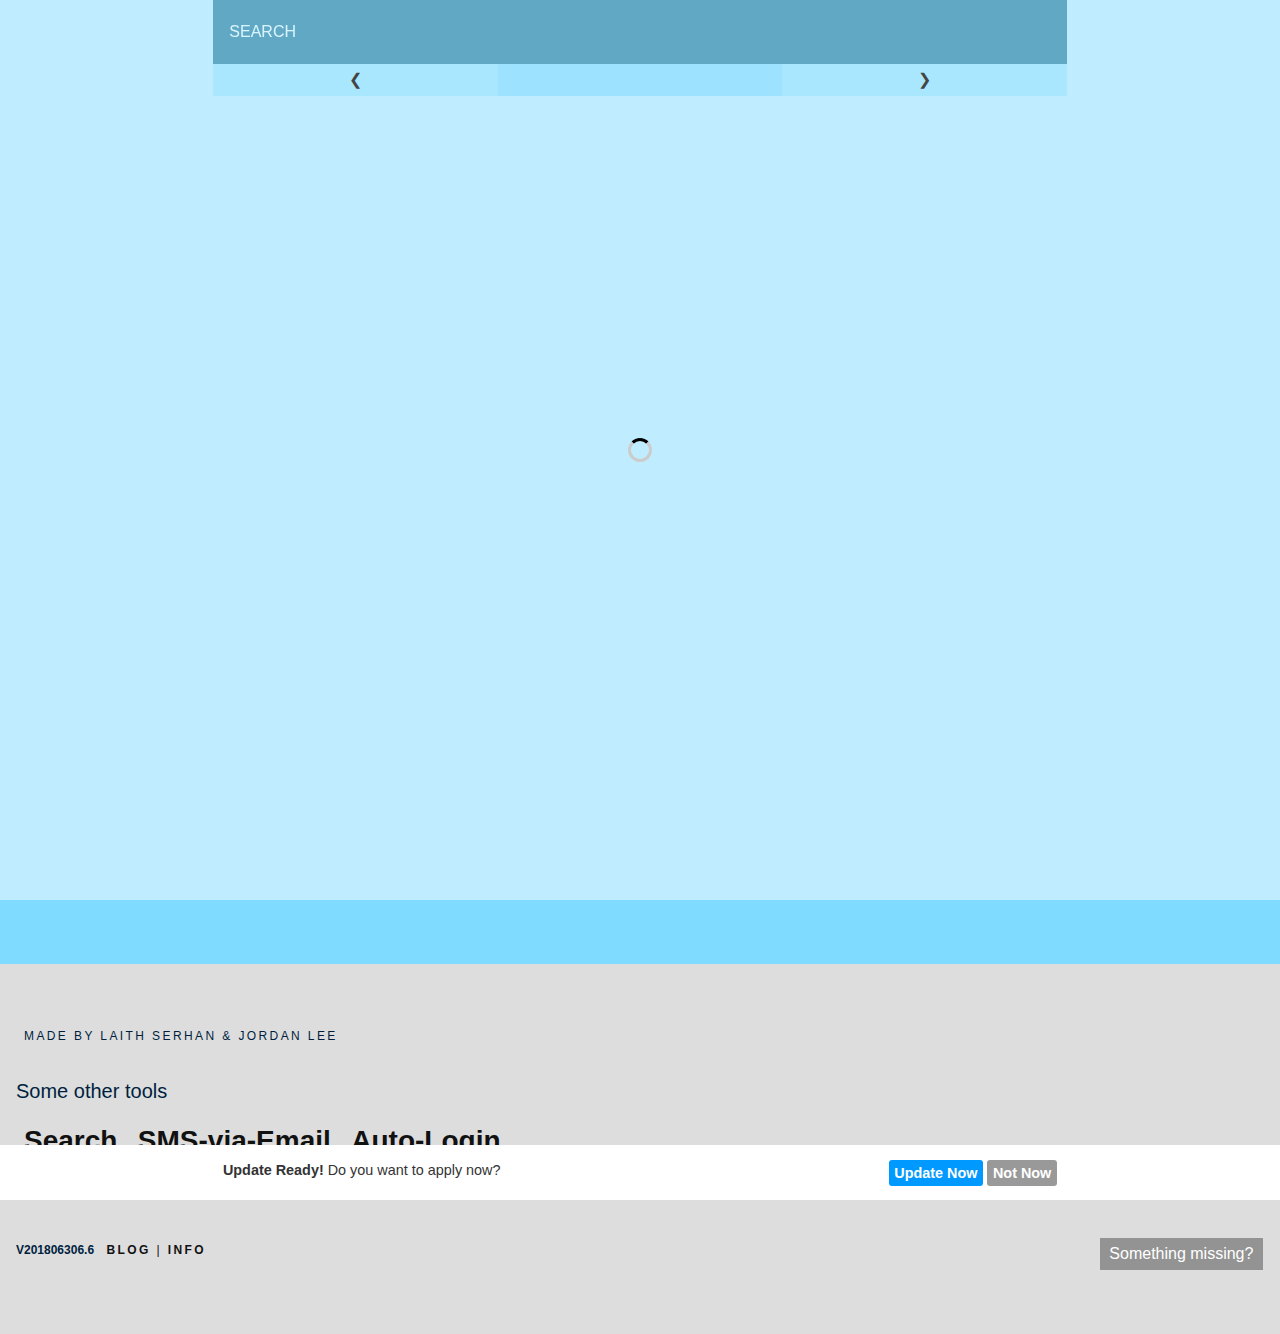
==== index.html @ 0d118709 "Update index.html" ====
<!doctype html>
<html lang="en-us" manifest="manifest.appcache">

<!-- KEEP THIS VERSION NUMBER UPDATED -->
<meta name="version" content="201806306.6" />

<head>
<title>[ Search ]</title>

<meta charset="utf-8" />
<meta http-equiv="x-ua-compatible" content="ie=edge" />

<meta name="apple-mobile-web-app-capable" content="yes" />
<meta name="mobile-web-app-capable" content="yes" />
<meta name="viewport" content="width=device-width, initial-scale=1, maximum-scale=1, user-scalable=no" />
<meta name="apple-mobile-web-app-status-bar-style" content="black" />
<meta name="mobile-web-app-status-bar-style" content="black" />
<meta name="apple-mobile-web-app-title" content="Search">
<meta name="application-name" content="Search">
<meta name="theme-color" content="#ffffff">

<link rel="manifest" href="./manifest.json" />
<meta name="msapplication-config" content="./browserconfig.xml">

<meta name="author" content="Laith Serhan, @laithserhan" />
<meta name="contributor" content="Jordan Lee" />
<meta name="description" content="[ Search ]" />

<link rel="apple-touch-icon" sizes="57x57" href="./img/apple-touch-icon-57x57.png">
<link rel="apple-touch-icon" sizes="60x60" href="./img/apple-touch-icon-60x60.png">
<link rel="apple-touch-icon" sizes="72x72" href="./img/apple-touch-icon-72x72.png">
<link rel="apple-touch-icon" sizes="76x76" href="./img/apple-touch-icon-76x76.png">
<link rel="apple-touch-icon" sizes="114x114" href="./img/apple-touch-icon-114x114.png">
<link rel="apple-touch-icon" sizes="120x120" href="./img/apple-touch-icon-120x120.png">
<link rel="apple-touch-icon" sizes="144x144" href="./img/apple-touch-icon-144x144.png">
<link rel="apple-touch-icon" sizes="152x152" href="./img/apple-touch-icon-152x152.png">
<link rel="apple-touch-icon" sizes="180x180" href="./img/apple-touch-icon-180x180.png">
<link rel="icon" type="image/png" sizes="32x32" href="./img/favicon-32x32.png">
<link rel="icon" type="image/png" sizes="16x16" href="./img/favicon-16x16.png">
<link rel="mask-icon" href="./img/safari-pinned-tab.svg" color="#5bbad5">
<link rel="shortcut icon" href="./img/favicon.ico">

<link rel="stylesheet" href="./css/style.css" />
<link rel="stylesheet" href="./css/colors.css" />

<!--<base target="_top" />-->

<script type="text/javascript">
(function(a, b, c) {
  if (c in b && b[c]) {
    var d, e = a.location,
      f = /^(a|html)$/i;
    a.addEventListener("click", function(a) {
      d = a.target;
      while (!f.test(d.nodeName)) d = d.parentNode;
      "href" in d && (d.href.indexOf("http") || ~d.href.indexOf(e.host)) && (a.preventDefault(), e.href = d.href)
    }, !1)
  }
})(document, window.navigator, "standalone")
</script>

</head>

<body class="colors-js">
<!--[if lte IE 9]>
  <p class="browserupgrade">You are using an <strong>outdated</strong> browser. Please <strong><a href="http://browsehappy.com/" target="_blank">upgrade your browser</a></strong> to improve your experience and security.</p>
<![endif]-->
<noscript>
  <div id="nojs">
    <div>Failed to load web app, JavaScript disabled or unsupported.</div>
  </div>
</noscript>

<template name="result-card">
<li class="shade">
  <div class="result-card">
    <a class="anchor"></a>
    <div class="rows"></div>
    <div class="extra-items">
      <a class="extra-item search-description shade" title="Search Description on the Wold Wide Web..." target="_blank"></a>
      <a class="extra-item map-address shade" title="Open Address in Maps..." target="_blank"></a>
      <a class="extra-item share-card shade" title="Share this Contact Card by Email..."></a>
      <a class="extra-item raise-ticket shade" title="Report a Problem or Request to Update Entries For This Contact Card..."></a>
    </div>
  </div>
</li>
</template>

<template name='error'>
  <li id="error" class="error-message">
    <p class="sadface">:(</p>
    <p>If you think we're missing something, you can submit a <a href="#0" class="shade extra-item missing-ticket" onclick="util.raiseMissingTicket()">Missing Entry Report...</a></p>
  </li>
</template>

<div id="body" class="page">
  <div id="header" class="navigation">
    <div class="search-container">
      <input id="search" type="search" class="search shade" placeholder="Search" autocomplete="off" value="" autofocus/>
      <a id="btn-clear" class="search-clear hide"></a>
    </div>
    <div class="page-navigation">
        <div class="page-navigation-section">
            <button id="btn-prev" class="page-navigation" onclick="" disabled="true">&#10094;</button>
        </div>
        <div class="page-navigation-section">
            <select id="combo-pages" class="page-navigation shade" onchange="" disabled="true">
            </select>
        </div>
        <div class="page-navigation-section">
            <button id="btn-next" class="page-navigation" onclick="" disabled="true">&#10095;</button>
        </div>
    </div>
  </div>

  <div id="notification" class="notification hide">
    <div class="notification-body">
      <strong>Update Ready!</strong> Do you want to apply now?
      <div class="notification-actions">
        <button class="notification-action-accept" onclick="window.location.reload()">Update Now</button> <button class="notification-action-decline" onclick="ui.notification.hide()">Not Now</button>
      </div>
    </div>
  </div>

  <div id="content" class="content">
    <div id='loading' class='loading-overlay' style='height: 100%; opacity: 1; pointer-events: auto;'><div class='spinner'></div></div>
    <div id="output" class="output"></div>
  </div>
  <!-- end of .content -->
</div>
<!-- end of .page -->

<footer class="footer bg-silver">
  <div class="footer black">
    <h3 class="footer navy">Made by <a href="https://laithserhan.github.io/" class="lnk navy" target="_blank">Laith Serhan</a> & <a href="https://github.com/TheRealZuriki" class="lnk navy" target="_blank">Jordan Lee</a></h3>
    <h2 class="footer navy">Some other tools</h2>
    <ul class="tools-list" >
      <li class="tools-list"><a class="tools-list black" href="https://laithserhan.github.io/search" target="_blank">Search</a></li>
      <li class="tools-list"><a class="tools-list black" href="https://laithserhan.github.io/sms-via-email" target="_blank">SMS-via-Email</a></li>
      <li class="tools-list"><a class="tools-list black" href="https://laithserhan.github.io/auto-login" target="_blank">Auto-Login</a></li>
    </ul>
    <br />
    <br />
    <span class="version navy"></span>
    <span class="sign-off" style="font-size: 12px;">
      <a class="sign-off black" href="https://laithserhan.github.io/blog" target="_blank">Blog</a> | 
      <a href="https://github.com/laithserhan/search/blob/master/README.md" class="sign-off black" title="README" target="_blank">Info</a>
    </span>
    <a href="#0" class="shade extra-item missing-ticket" style="float:right" onclick="util.raiseMissingTicket()">Something missing?</a>
  </div>
</footer>

<script type="text/javascript" src="./js/plugins.js"></script>

<script type="text/javascript" src="./upup.min.js"></script>
<script type="text/javascript" src="./upup.sw.min.js"></script>

<script type="text/javascript" src="./js/colors.js"></script>

<script type="text/javascript" src="./js/signals.js"></script>
<script type="text/javascript" src="./js/classList.min.js"></script>
<script type="text/javascript" src="./js/template.js"></script>

<script type="text/javascript" src="./js/exceptions.js"></script>

<script type="text/javascript" src="./js/main.js"></script>

<script type="text/javascript">
try {
  UpUp.start({
    'cache-version': appVersion,
    'content-url': './index.html',
    'assets': [
      // Content
      './index.html',
      './db/schema.json',
      './db/db.xml',
      // StyleSheets
      './css/colors.css',
      './css/style.css',
      // JavaScript
      './js/classList.min.js',
      './js/colors.js',
      './js/exceptions.js',
      './js/main.js',
      './js/plugins.js',
      './js/signals.js',
      './js/template.js',
      './sw.js',
      './upup.min.js',
      './upup.sw.min.js',
      // Images
      './img/favicon.ico'
    ]
  });
} catch (err) {
  // do nothing
}
</script>
</body>

</html>
---- css/style.css ----
/* Global */

* {
    margin: 0;
    padding: 0;
    list-style: none;
    font-size: 1em;
    line-height: 1.4;
    border-radius: 0;
}

html, body, div, article, section, main, footer, header, form, fieldset,
pre, code, p, ul, ol, li, dl, dt, dd, textarea, input, input[type="email"],
input[type="number"], input[type="password"], input[type="tel"],
input[type="text"], input[type="url"], .border-box {
    box-sizing: border-box;
}

html, body {
	width: 100%;
	height: 100%;
}

html {
	display: flex;
}

body {
    font-family: avenir, 'avenir next', helvetica, arial, sans-serif
    margin: auto;
    overflow-y: scroll;
    animation: load-fade-in 0.5s linear 0s 1 normal;
}

template { display: none !important; } /*Really important*/
template * { display: none !important; } /* IE smh */

button { outline: none; border: none; }

audio, canvas, iframe, img, svg, video {
    vertical-align: middle;
}

fieldset {
    border: 0;
    margin: 0;
    padding: 0;
}

textarea {
    resize: vertical;
}

table {
    border-spacing: 0;
    border-collapse: collapse;
}

::-ms-clear {  display: none; width : 0; height: 0; }
::-ms-reveal {  display: none; width : 0; height: 0; }
::-webkit-search-decoration,
::-webkit-search-cancel-button,
::-webkit-search-results-button,
::-webkit-search-results-decoration { display: none; }

::selection, ::-moz-selection {
    background: rgba(0, 0, 0, 0.5);
    text-shadow: none;
}

/* General */

.darken .shade { background: rgba(0, 0, 0, 0.333); color: #fff; }
.darken .shade::-webkit-input-placeholder { color: #fff; }
.darken .shade::-moz-placeholder { color: #fff; }
.hide { display: none; }

button:hover,
input:hover {
  opacity: .5;
  -webkit-transition: opacity .15s ease-out;
  transition: opacity .15s ease-out
}

button:active,
input:active {
  opacity: .7;
  -webkit-transition: opacity .15s ease-out;
  transition: opacity .15s ease-out
}

button:focus,
input:focus {
  opacity: .7;
  -webkit-transition: opacity .16s ease-out;
  transition: opacity .16s ease-out
}


/* Navigation */

div.navigation {
	position: fixed;
	top: 0;
	z-index: 1000;
	display: block;
	margin: auto;
	width: inherit;
	background-color: inherit;
	overflow: hidden;
	transition: top 0.15s ease-out;
}

div.search-container {
	display: block;
	width: 100%;
	height: 64px;
	overflow: hidden;
}

div.navigation.collapse {
	top: -64px; /*height of search bar*/
	transition: top 0.15s ease-out;
}

input.search {
    margin: auto;
    width: 100%;
    height: 64px;
    padding: 1em;
    text-transform: uppercase;
    border: none;
    outline: 0;

/* Remove default input styling from WebKit/Moz */
    appearance:         none;  /* Fallback */
    -moz-appearance:    none;  /* Firefox */
    -webkit-appearance: none;  /* Safari */
    border-radius:          0; /* Fallback */
    -moz-border-radius:     0; /* Firefox */
    -webkit-border-radius:  0; /* Safari */
}

.search-clear {
    position: absolute;
    right: 0;
    top: 0;
    font-size: 2em;
    padding: 1em 0.5em;
    cursor: pointer;
    user-select: none;
    -webkit-user-select: none;
    background: transparent url("../img/cross.svg");
    background-size: 32px;
    background-position: center;
    background-repeat: no-repeat;
    width: 32px;
}

div.page-navigation {
	display: block;
	width: 100%;
}

div.page-navigation-section {
    display: inline-block;
	float: left;
	width: 33.3333%;
}

button.page-navigation {
    width: 100%;
    height: 32px;
    text-align: center;
}

select.page-navigation {
	width: 100%;
    height: 32px;

    text-align: center;
    text-align: -webkit-center;

    text-align-last: center;
    text-align-last: -webkit-center;

    margin-left: auto;
    margin-right: auto;

    -webkit-appearance: none;
    -moz-appearance: none;
    -ms-appearance: none;
    appearance: none;
    border: none;
    border-radius: 0;
}

select.page-navigation::-ms-expand { display: none; }

.darken button.page-navigation,
.darken select.page-navigation { background: rgba(0, 0, 0, 0.666); color: #fff; }

.lighten button.page-navigation:disabled,
.lighten select.page-navigation:disabled { background: rgba(0, 0, 0, 0.666); color: #444; }

.darken button.page-navigation:disabled,
.darken select.page-navigation:disabled { background: rgba(255, 255, 255, 0.333); color: #444; }

/* Body */

.page {
	margin: auto;
    width: 100%;
	min-height: 100%;
	background-color: inherit;
}

.output {
    padding: 2em 0 2em 0;
}

.content {
    position: relative;
    top: 96px;
    z-index: 2;
    width: 90%;
    margin: auto;
}

/* Notification */

.notification {
  position: fixed;
  bottom: 0px;
  left: 0px;
  z-index: 10000;
  width: 100%;
  padding: 1em;
  background: #fff;
  color: #333;
  font-size: .9em;
  transition: bottom 1s ease-out;
}

.notification.hide {
  display: block;
  bottom: -300px;
}

.notification-body {
  margin: 0 auto;
}

div.notification-actions {
  float: right;
}

button.notification-action-accept {
  background: #09f;
  color: #fff;
  font-weight: 600;
  padding: .2em .4em;
  border-radius: 3px;
  box-shadow: 0px 2px 4px -1px;
}

button.notification-action-decline {
  background: #999;
  color: #fff;
  font-weight: 600;
  padding: .2em .4em;
  border-radius: 3px;
  box-shadow: 0px 2px 4px -1px;
}

/* Footer */

footer.footer {
	display: block;
	width: 100%;
	float: left;
	margin: 64px 0 0 0;
	padding: 64px 0;
}

div.footer {
	margin: 0 auto;
	padding: 0 16px;
}

h2.footer {
	font-size: 1.25rem;
	font-weight: 100;
	margin-top: 32px;
	margin-bottom: 0;
}

h3.footer {
	font-size: .75rem;
	font-weight: 100;
	text-transform: uppercase;
	letter-spacing: .2em;
	margin-bottom: 0;
	padding-left: .5rem;
}

ul.tools-list {
	font-size: 1rem;
	margin: 0;
	padding: 0 0 32px 0;
	list-style: none;
	border-bottom: solid 1px darkgray;
}

li.tools-list {
	margin-top: 1rem;
	padding-left: 0;
	display: inline-block;
}

a.tools-list {
	font-size: 1.75rem;
	font-weight: 700;
	padding: .5rem;
}

.version {
	font-size: .75rem;
	text-transform: uppercase;
	font-weight: 700;
}

.sign-off {
	font-size: .75rem;
	text-transform: uppercase;
	letter-spacing: .2em;
	font-weight: 100;
}

span.sign-off {
	margin-top: 2rem;
	padding-left: .5rem;
}

a.sign-off {
	font-weight: 700;
}

/* Loading Screen */
.loading-overlay {
    display: flex;
    position: fixed;
    top: 0%;
    left: 0%;
    width: 100%;
    height: 100%;
    background: rgba(255, 255, 255, 0.5);
    opacity: 0;
    transition: opacity 0.333s;
    pointer-events: none;
    z-index: 999;
}
.spinner {
    margin: auto;
    width: 24px;
    height: 24px;
    border: 3px solid #ccc;
    border-top: 3px solid #000;
    border-radius: 12px;
    animation: spin 0.666s infinite linear;
    z-index: 999;
}
@keyframes spin {
    from {
        transform: rotate(0deg);
    }
    to {
        transform: rotate(360deg);
    }
}

/* Errors */
.error-message {
    text-align: center;
}
.sadface {
	transform: rotate(90deg);
	font-size: 9vh;
	font-family: Arial, sans-serif;
	pointer-events: none;
}

/* Result Cards */
.result-card {
	margin: 0 0 2em 0;
  padding: 1em;
}
.result-card > .rows > div {
	overflow: hidden;
	margin: 0.333em 0;
}
.result-card > .rows > div > span {
	display: inline-block;
	width: 66.666%;
	float: right;
}

/* Result Card Interactions */
.anchor {
	position: relative; top: -200px;
}
.extra-items {
  display: inline-block;
	padding: 1.333em 0 0 0;
}
.extra-item {
    display: inline;
    float: left;
    user-select: none;
    cursor: pointer;
    padding: 0.3em .6em 0.3em .6em;
    white-space: nowrap;
}
.search-description::before {
    content:'Search';
}
.map-address::before {
    content:'Map'
}
.share-card::before {
    content: 'Share';
}
.raise-ticket::before {
    content: 'Update';
}

/* Misc */
.missing-ticket {
	float: none;
}

/* Media Queries */
@media screen and (min-width:48em) {
	/* Non-mobile view */
    .page {
        width: 66.666%;
    }
    #table-header {
        width: 66.666%;
        position: fixed;
    }
    .search {
        padding: 1.3em 2.3em;
    }
    .content {
        width: 100%;
    }
    .notification-body {
      width: 66.666%;
    }
    .result-card {
        padding: 1em 2em;
    }
    .extra-item {
        margin: 0 1px 0 0;
    }
    .search-description::before {
        content:'Search Online';
    }
    .map-address::before {
        content:'View Map'
    }
    .share-card::before {
        content: 'Share Card';
    }
    .raise-ticket::before {
        content: 'Update Details';
    }
}
---- css/colors.css ----
/* SUPER MINI COLORS */

.bg-aqua {
    background-color: #7FDBFF
}

.bg-blue {
    background-color: #0074D9
}

.bg-green {
    background-color: #2ECC40
}

.bg-lime {
    background-color: #01FF70
}

.bg-olive {
    background-color: #3D9970
}

.bg-orange {
    background-color: #FF851B
}

.bg-purple {
    background-color: #B10DC9
}

.bg-red {
    background-color: #FF4136
}

.bg-silver {
    background-color: #ddd
}

.bg-teal {
    background-color: #39CCCC
}

.bg-yellow {
    background-color: #FFDC00
}

.blue {
    color: #0074D9
}

.navy {
    color: #001F3F
}

.lime {
    color: #01FF70
}

.maroon {
    color: #85144B
}

.purple {
    color: #B10DC9
}

.yellow {
    color: #FFDC00
}

.fuchsia {
    color: #F012BE
}

.silver {
    color: #ddd
}

.white {
    color: #fff
}

.black {
    color: #111
}

body {
    font-family: avenir, 'avenir next', helvetica, arial, sans-serif
}

/*
article, code, div, fieldset, footer, form, header, input[type=url], input[type=password], input[type=text], input[type=tel], input[type=email], main, p, pre, section {
    -webkit-box-sizing: border-box;
    -moz-box-sizing: border-box;
    box-sizing: border-box
}

*, :after, :before {
    -moz-box-sizing: border-box;
    -webkit-box-sizing: border-box;
    box-sizing: border-box
}*/

a:link {
    opacity: 1;
    -webkit-transition: opacity .15s ease-out;
    transition: opacity .15s ease-out;
    text-decoration: none
}

a:hover {
    opacity: .5;
    -webkit-transition: opacity .15s ease-out;
    transition: opacity .15s ease-out
}

a:active {
    opacity: .7;
    -webkit-transition: opacity .15s ease-out;
    transition: opacity .15s ease-out
}
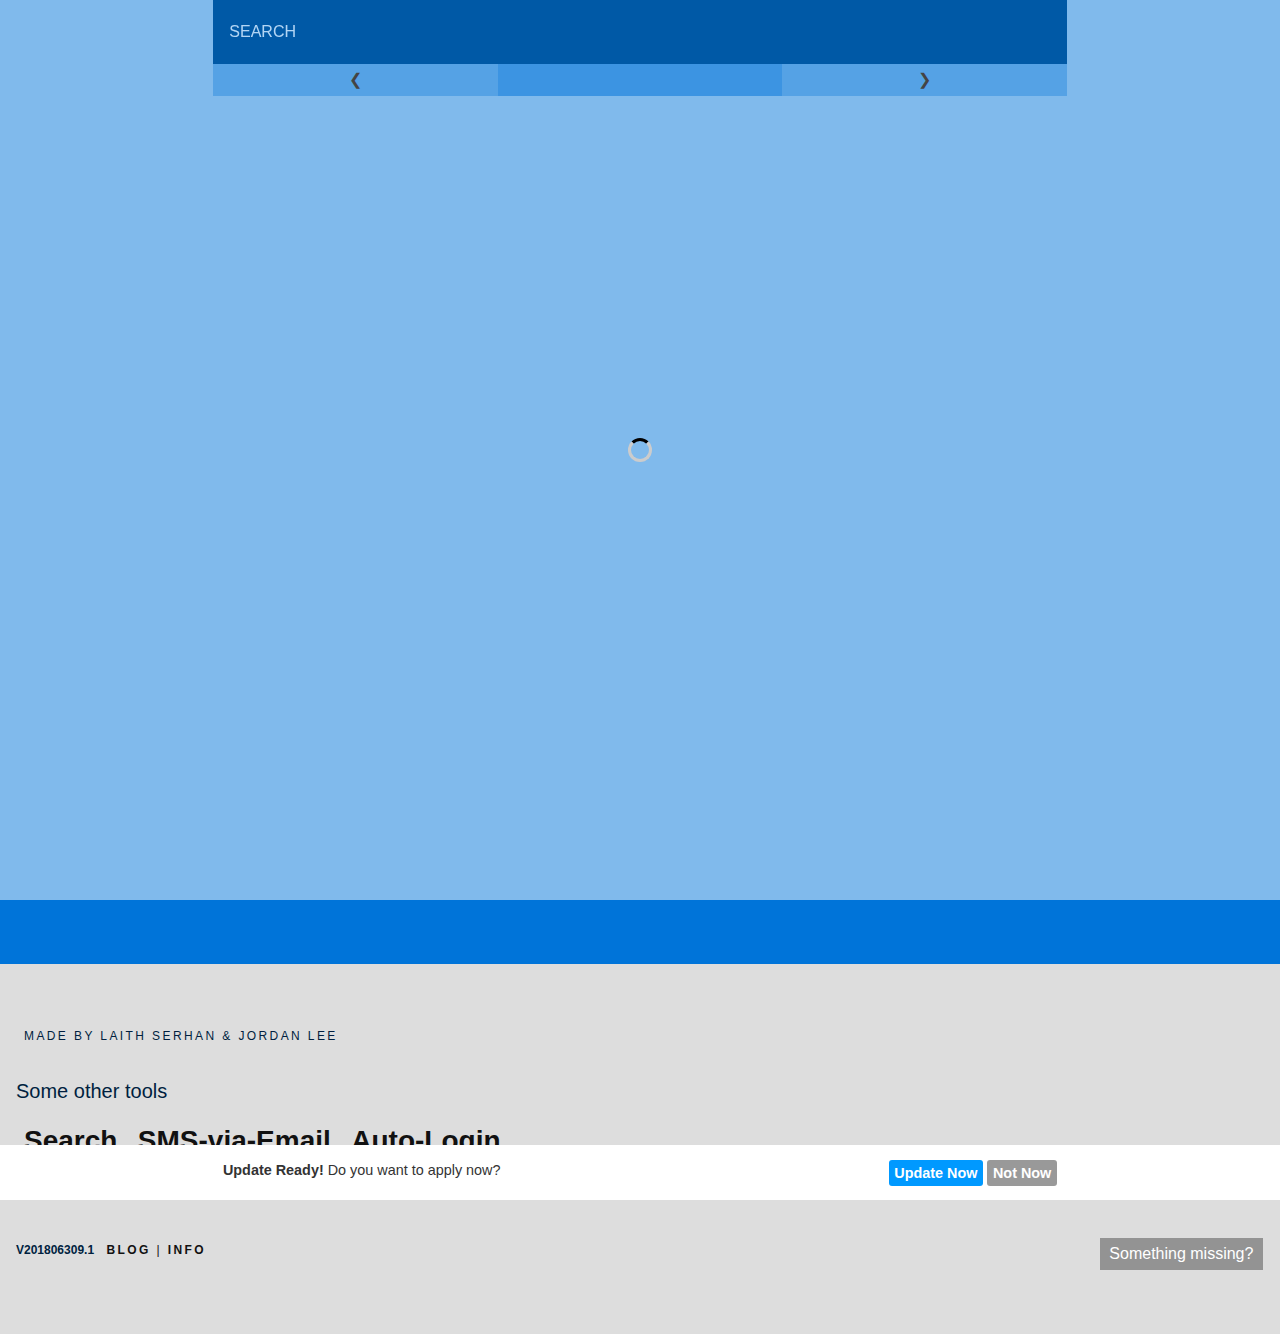
==== commit 3929dab6: "Update index.html" ====
--- a/index.html
+++ b/index.html
@@ -2,7 +2,7 @@
 <html lang="en-us" manifest="manifest.appcache">
 
 <!-- KEEP THIS VERSION NUMBER UPDATED -->
-<meta name="version" content="201806306.6" />
+<meta name="version" content="201806309.1" />
 
 <head>
 <title>[ Search ]</title>
@@ -174,7 +174,7 @@
       // Content
       './index.html',
       './db/schema.json',
-      './db/db.xml',
+      './db/db.min.xml',
       // StyleSheets
       './css/colors.css',
       './css/style.css',
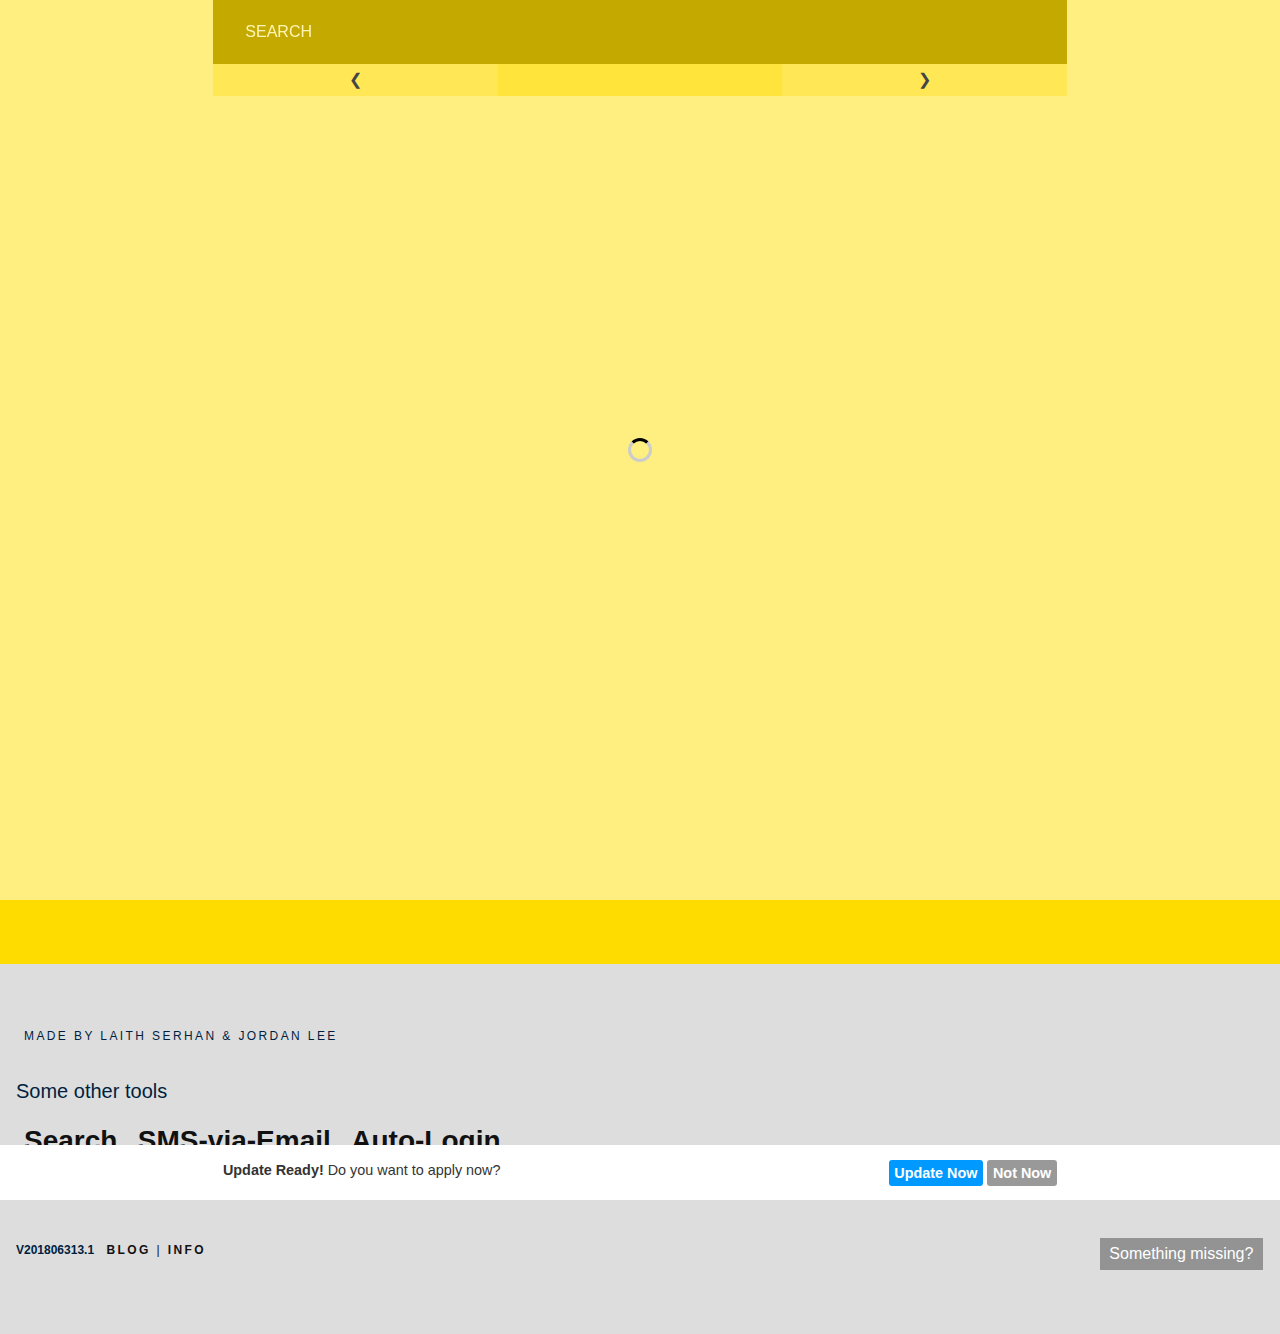
==== commit bd54848c: "Update index.html" ====
--- a/index.html
+++ b/index.html
@@ -1,14 +1,13 @@
 <!doctype html>
 <html lang="en-us" manifest="manifest.appcache">
-
-<!-- KEEP THIS VERSION NUMBER UPDATED -->
-<meta name="version" content="201806309.1" />
-
 <head>
 <title>[ Search ]</title>
 
 <meta charset="utf-8" />
 <meta http-equiv="x-ua-compatible" content="ie=edge" />
+
+<!-- KEEP THIS VERSION NUMBER UPDATED -->
+<meta name="version" content="201806313.1" />
 
 <meta name="apple-mobile-web-app-capable" content="yes" />
 <meta name="mobile-web-app-capable" content="yes" />
@@ -45,7 +44,7 @@
 
 <!--<base target="_top" />-->
 
-<script type="text/javascript">
+<script>
 (function(a, b, c) {
   if (c in b && b[c]) {
     var d, e = a.location,
@@ -88,7 +87,7 @@
 
 <template name='error'>
   <li id="error" class="error-message">
-    <p class="sadface">:(</p>
+    <p class="sadface noselect">:(</p>
     <p>If you think we're missing something, you can submit a <a href="#0" class="shade extra-item missing-ticket" onclick="util.raiseMissingTicket()">Missing Entry Report...</a></p>
   </li>
 </template>
@@ -123,7 +122,7 @@
   </div>
 
   <div id="content" class="content">
-    <div id='loading' class='loading-overlay' style='height: 100%; opacity: 1; pointer-events: auto;'><div class='spinner'></div></div>
+    <div id='loading' class='loading-overlay noselect' style='height: 100%; opacity: 1; pointer-events: auto;'><div class='spinner'></div></div>
     <div id="output" class="output"></div>
   </div>
   <!-- end of .content -->
@@ -150,22 +149,22 @@
   </div>
 </footer>
 
-<script type="text/javascript" src="./js/plugins.js"></script>
-
-<script type="text/javascript" src="./upup.min.js"></script>
-<script type="text/javascript" src="./upup.sw.min.js"></script>
-
-<script type="text/javascript" src="./js/colors.js"></script>
-
-<script type="text/javascript" src="./js/signals.js"></script>
-<script type="text/javascript" src="./js/classList.min.js"></script>
-<script type="text/javascript" src="./js/template.js"></script>
-
-<script type="text/javascript" src="./js/exceptions.js"></script>
-
-<script type="text/javascript" src="./js/main.js"></script>
-
-<script type="text/javascript">
+<script src="./js/plugins.js"></script>
+
+<script src="./upup.min.js"></script>
+<script src="./upup.sw.min.js"></script>
+
+<script src="./js/colors.js"></script>
+
+<script src="./js/signals.js"></script>
+<script src="./js/classList.min.js"></script>
+<script src="./js/template.js"></script>
+
+<script src="./js/exceptions.js"></script>
+
+<script src="./js/main.js"></script>
+
+<script>
 try {
   UpUp.start({
     'cache-version': appVersion,
--- a/css/style.css
+++ b/css/style.css
@@ -127,7 +127,7 @@
     margin: auto;
     width: 100%;
     height: 64px;
-    padding: 1em;
+    padding: 1em 2em;
     text-transform: uppercase;
     border: none;
     outline: 0;
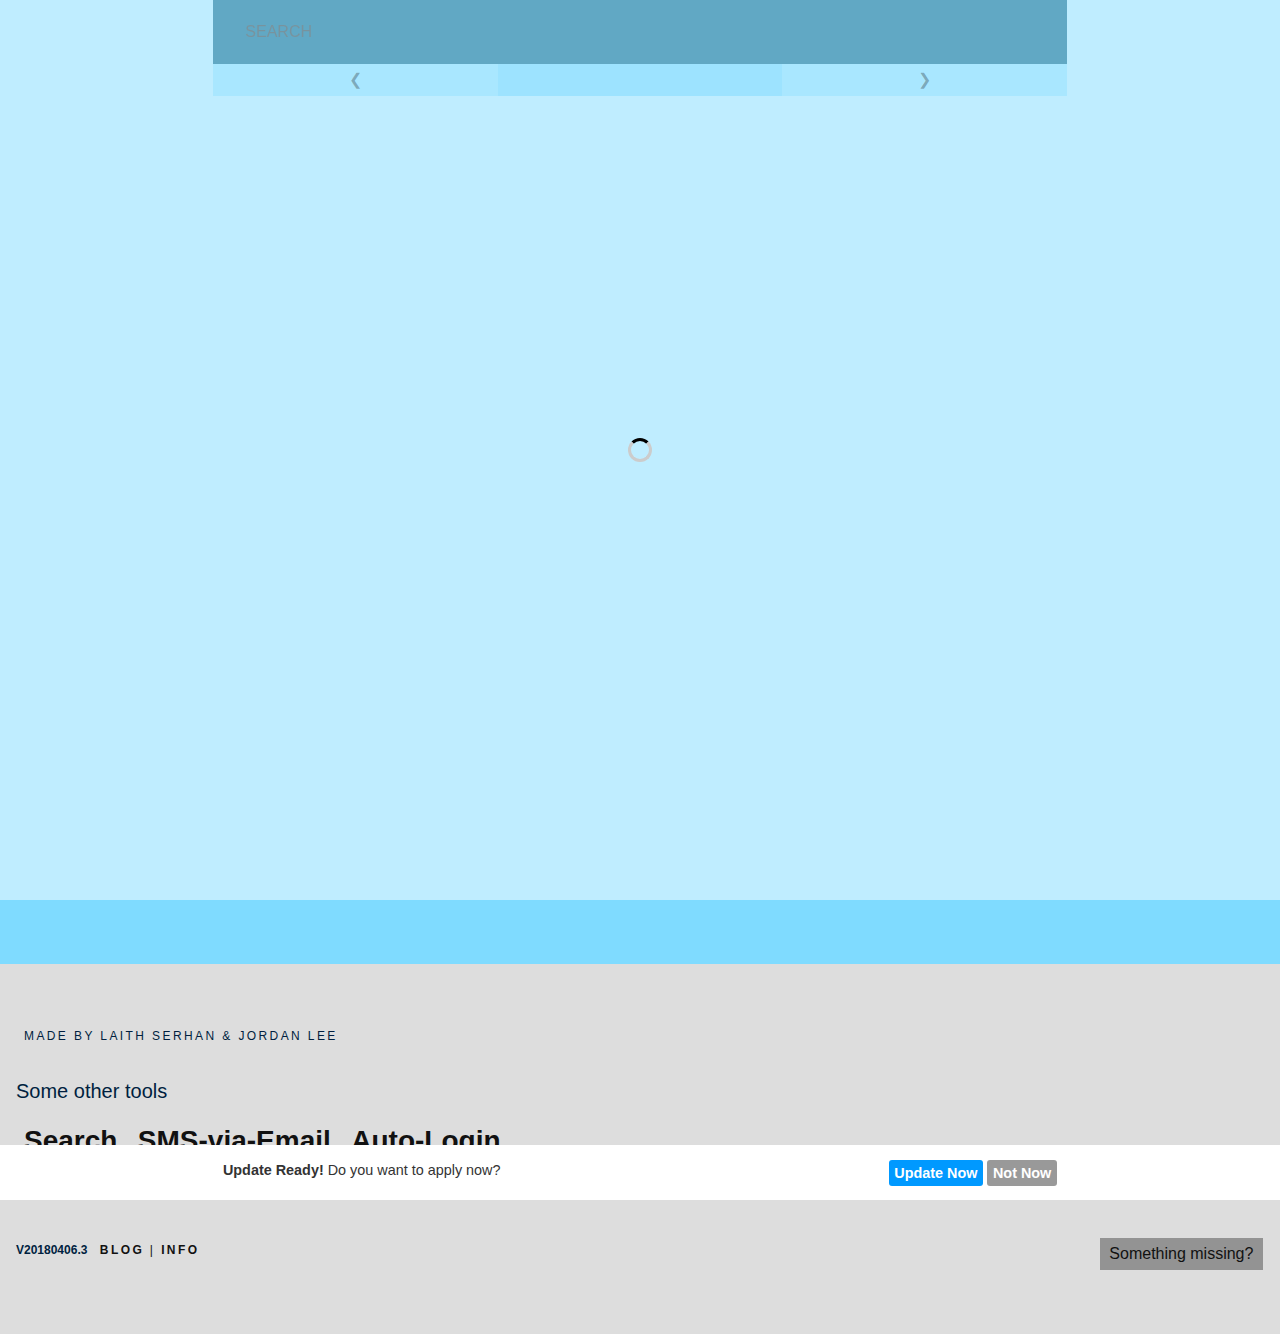
==== commit 03a081f3: "Update index.html" ====
--- a/index.html
+++ b/index.html
@@ -7,7 +7,7 @@
 <meta http-equiv="x-ua-compatible" content="ie=edge" />
 
 <!-- KEEP THIS VERSION NUMBER UPDATED -->
-<meta name="version" content="201806313.1" />
+<meta name="version" content="20180406.3" />
 
 <meta name="apple-mobile-web-app-capable" content="yes" />
 <meta name="mobile-web-app-capable" content="yes" />
--- a/css/style.css
+++ b/css/style.css
@@ -26,10 +26,21 @@
 }
 
 body {
-    font-family: avenir, 'avenir next', helvetica, arial, sans-serif
+    font-family: -apple-system,BlinkMacSystemFont,"Segoe UI",Roboto,Oxygen-Sans,Ubuntu,Cantarell,"Helvetica Neue",sans-serif;
     margin: auto;
     overflow-y: scroll;
     animation: load-fade-in 0.5s linear 0s 1 normal;
+}
+
+.noselect {
+         pointer-events: none;
+  -webkit-touch-callout: none; /* iOS Safari */
+    -webkit-user-select: none; /* Safari */
+     -khtml-user-select: none; /* Konqueror HTML */
+       -moz-user-select: none; /* Firefox */
+        -ms-user-select: none; /* Internet Explorer/Edge */
+            user-select: none; /* Non-prefixed version, currently
+                                  supported by Chrome and Opera */
 }
 
 template { display: none !important; } /*Really important*/
@@ -70,9 +81,14 @@
 
 /* General */
 
-.darken .shade { background: rgba(0, 0, 0, 0.333); color: #fff; }
-.darken .shade::-webkit-input-placeholder { color: #fff; }
-.darken .shade::-moz-placeholder { color: #fff; }
+.darken .shade { background: rgba(0, 0, 0, 0.333); /*color: #fff;*/ }
+/*.darken .shade::-webkit-input-placeholder { color: #fff; }*/
+/*.darken .shade::-moz-placeholder { color: #fff; }*/
+
+.lighten .shade { background: rgba(255, 255, 255, 0.666); /*color: #000;*/ }
+/*.lighten .shade::-webkit-input-placeholder { color: #000; }*/
+/*.lighten .shade::-moz-placeholder { color: #000; }*/
+
 .hide { display: none; }
 
 button:hover,
@@ -107,6 +123,7 @@
 	margin: auto;
 	width: inherit;
 	background-color: inherit;
+  color: inherit;
 	overflow: hidden;
 	transition: top 0.15s ease-out;
 }
@@ -198,13 +215,13 @@
 select.page-navigation::-ms-expand { display: none; }
 
 .darken button.page-navigation,
-.darken select.page-navigation { background: rgba(0, 0, 0, 0.666); color: #fff; }
+.darken select.page-navigation { background: rgba(0, 0, 0, 0.666); /*color: #fff;*/ }
 
 .lighten button.page-navigation:disabled,
-.lighten select.page-navigation:disabled { background: rgba(0, 0, 0, 0.666); color: #444; }
+.lighten select.page-navigation:disabled { background: rgba(0, 0, 0, 0.666); /*color: #444;*/ }
 
 .darken button.page-navigation:disabled,
-.darken select.page-navigation:disabled { background: rgba(255, 255, 255, 0.333); color: #444; }
+.darken select.page-navigation:disabled { background: rgba(255, 255, 255, 0.333); /*color: #444;*/ }
 
 /* Body */
 
@@ -213,6 +230,7 @@
     width: 100%;
 	min-height: 100%;
 	background-color: inherit;
+  color: inherit;
 }
 
 .output {
@@ -357,7 +375,6 @@
     background: rgba(255, 255, 255, 0.5);
     opacity: 0;
     transition: opacity 0.333s;
-    pointer-events: none;
     z-index: 999;
 }
 .spinner {
@@ -387,7 +404,6 @@
 	transform: rotate(90deg);
 	font-size: 9vh;
 	font-family: Arial, sans-serif;
-	pointer-events: none;
 }
 
 /* Result Cards */
--- a/css/colors.css
+++ b/css/colors.css
@@ -1,91 +1,44 @@
 /* SUPER MINI COLORS */
 
-.bg-aqua {
-    background-color: #7FDBFF
-}
+.bg-aqua { background-color: #7FDBFF }
+.bg-black { background-color: #111 }
+.bg-blue { background-color: #0074D9 }
+.bg-fuchsia { background-color: #F012BE }
+.bg-green { background-color: #2ECC40 }
+.bg-lime { background-color: #01FF70 }
+.bg-maroon { background-color: #85144B }
+.bg-navy { background-color: #001F3F }
+.bg-olive { background-color: #3D9970 }
+.bg-orange { background-color: #FF851B }
+.bg-purple { background-color: #B10DC9 }
+.bg-red { background-color: #FF4136 }
+.bg-silver { background-color: #ddd }
+.bg-gray { background-color: #aaa }
+.bg-teal { background-color: #39CCCC }
+.bg-white { background-color: #fff }
+.bg-yellow { background-color: #FFDC00 }
+.aqua { color: #7FDBFF }
+.blue { color: #0074D9 }
+.navy { color: #001F3F }
+.teal { color: #39CCCC }
+.green { color: #2ECC40 }
+.olive { color: #3D9970 }
+.lime { color: #01FF70 }
+.maroon { color: #85144B }
+.orange { color: #FF851B }
+.purple { color: #B10DC9 }
+.red { color: #FF4136 }
+.yellow { color: #FFDC00 }
+.fuchsia { color: #F012BE }
+.silver { color: #ddd }
+.gray { color: #aaa }
+.white { color: #fff }
+.black { color: #111 }
 
-.bg-blue {
-    background-color: #0074D9
-}
 
-.bg-green {
-    background-color: #2ECC40
-}
-
-.bg-lime {
-    background-color: #01FF70
-}
-
-.bg-olive {
-    background-color: #3D9970
-}
-
-.bg-orange {
-    background-color: #FF851B
-}
-
-.bg-purple {
-    background-color: #B10DC9
-}
-
-.bg-red {
-    background-color: #FF4136
-}
-
-.bg-silver {
-    background-color: #ddd
-}
-
-.bg-teal {
-    background-color: #39CCCC
-}
-
-.bg-yellow {
-    background-color: #FFDC00
-}
-
-.blue {
-    color: #0074D9
-}
-
-.navy {
-    color: #001F3F
-}
-
-.lime {
-    color: #01FF70
-}
-
-.maroon {
-    color: #85144B
-}
-
-.purple {
-    color: #B10DC9
-}
-
-.yellow {
-    color: #FFDC00
-}
-
-.fuchsia {
-    color: #F012BE
-}
-
-.silver {
-    color: #ddd
-}
-
-.white {
-    color: #fff
-}
-
-.black {
-    color: #111
-}
 
 body {
-    font-family: avenir, 'avenir next', helvetica, arial, sans-serif
+	font-family: -apple-system,BlinkMacSystemFont,"Segoe UI",Roboto,Oxygen-Sans,Ubuntu,Cantarell,"Helvetica Neue",sans-serif;
 }
 
 /*
@@ -105,17 +58,20 @@
     opacity: 1;
     -webkit-transition: opacity .15s ease-out;
     transition: opacity .15s ease-out;
-    text-decoration: none
+    text-decoration: none;
+	color: inherit;
 }
 
 a:hover {
     opacity: .5;
     -webkit-transition: opacity .15s ease-out;
-    transition: opacity .15s ease-out
+    transition: opacity .15s ease-out;
+	color: inherit;
 }
 
 a:active {
     opacity: .7;
     -webkit-transition: opacity .15s ease-out;
-    transition: opacity .15s ease-out
-}+    transition: opacity .15s ease-out;
+	color: inherit;
+}
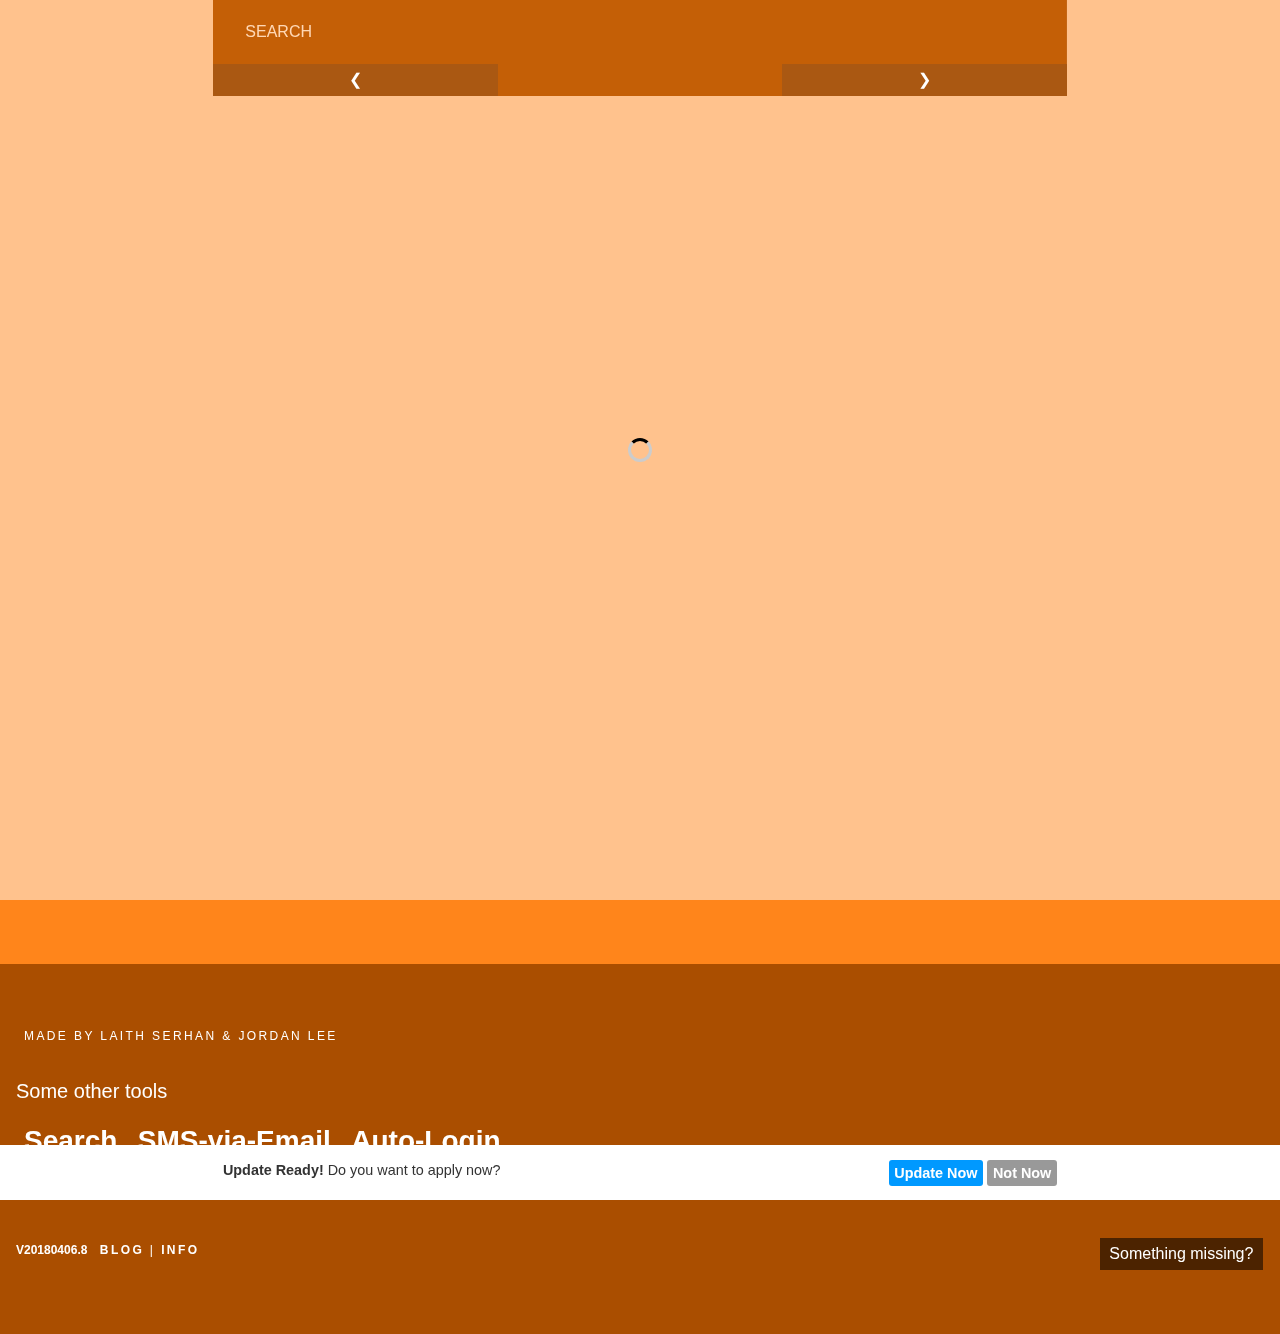
==== commit fa17dfd2: "Update index.html" ====
--- a/index.html
+++ b/index.html
@@ -7,7 +7,7 @@
 <meta http-equiv="x-ua-compatible" content="ie=edge" />
 
 <!-- KEEP THIS VERSION NUMBER UPDATED -->
-<meta name="version" content="20180406.3" />
+<meta name="version" content="20180406.8" />
 
 <meta name="apple-mobile-web-app-capable" content="yes" />
 <meta name="mobile-web-app-capable" content="yes" />
@@ -129,21 +129,21 @@
 </div>
 <!-- end of .page -->
 
-<footer class="footer bg-silver">
-  <div class="footer black">
-    <h3 class="footer navy">Made by <a href="https://laithserhan.github.io/" class="lnk navy" target="_blank">Laith Serhan</a> & <a href="https://github.com/TheRealZuriki" class="lnk navy" target="_blank">Jordan Lee</a></h3>
-    <h2 class="footer navy">Some other tools</h2>
+<footer class="footer shade">
+  <div class="footer">
+    <h3 class="footer">Made by <a href="https://laithserhan.github.io/" class="lnk" target="_blank">Laith Serhan</a> & <a href="https://github.com/TheRealZuriki" class="lnk" target="_blank">Jordan Lee</a></h3>
+    <h2 class="footer">Some other tools</h2>
     <ul class="tools-list" >
-      <li class="tools-list"><a class="tools-list black" href="https://laithserhan.github.io/search" target="_blank">Search</a></li>
-      <li class="tools-list"><a class="tools-list black" href="https://laithserhan.github.io/sms-via-email" target="_blank">SMS-via-Email</a></li>
-      <li class="tools-list"><a class="tools-list black" href="https://laithserhan.github.io/auto-login" target="_blank">Auto-Login</a></li>
+      <li class="tools-list"><a class="tools-list" href="https://laithserhan.github.io/search" target="_blank">Search</a></li>
+      <li class="tools-list"><a class="tools-list" href="https://laithserhan.github.io/sms-via-email" target="_blank">SMS-via-Email</a></li>
+      <li class="tools-list"><a class="tools-list" href="https://laithserhan.github.io/auto-login" target="_blank">Auto-Login</a></li>
     </ul>
     <br />
     <br />
-    <span class="version navy"></span>
+    <span class="version"></span>
     <span class="sign-off" style="font-size: 12px;">
-      <a class="sign-off black" href="https://laithserhan.github.io/blog" target="_blank">Blog</a> | 
-      <a href="https://github.com/laithserhan/search/blob/master/README.md" class="sign-off black" title="README" target="_blank">Info</a>
+      <a class="sign-off" href="https://laithserhan.github.io/blog" target="_blank">Blog</a> | 
+      <a href="https://github.com/laithserhan/search/blob/master/README.md" class="sign-off" title="README" target="_blank">Info</a>
     </span>
     <a href="#0" class="shade extra-item missing-ticket" style="float:right" onclick="util.raiseMissingTicket()">Something missing?</a>
   </div>
--- a/css/style.css
+++ b/css/style.css
@@ -81,13 +81,20 @@
 
 /* General */
 
-.darken .shade { background: rgba(0, 0, 0, 0.333); /*color: #fff;*/ }
-/*.darken .shade::-webkit-input-placeholder { color: #fff; }*/
-/*.darken .shade::-moz-placeholder { color: #fff; }*/
-
-.lighten .shade { background: rgba(255, 255, 255, 0.666); /*color: #000;*/ }
-/*.lighten .shade::-webkit-input-placeholder { color: #000; }*/
-/*.lighten .shade::-moz-placeholder { color: #000; }*/
+.shade {
+	-webkit-backdrop-filter: saturate(180%) blur(20px);
+	backdrop-filter: saturate(180%) blur(20px);
+}
+
+.darken .shade { background: rgba(0, 0, 0, 0.333); color: #fff; }
+.darken .shade::-webkit-input-placeholder { color: #fff; }
+.darken .shade::-moz-placeholder { color: #fff; }
+.darken .shade::placeholder { color: #fff; }
+
+.lighten .shade { background: rgba(255, 255, 255, 0.666); color: #000; }
+.lighten .shade::-webkit-input-placeholder { color: #000; }
+.lighten .shade::-moz-placeholder { color: #000; }
+.lighten .shade::placeholder { color: #000; }
 
 .hide { display: none; }
 
@@ -214,23 +221,26 @@
 
 select.page-navigation::-ms-expand { display: none; }
 
+.lighten button.page-navigation,
+.lighten select.page-navigation { background: rgba(255, 255, 255, 0.666); color: #000; }
+
+.lighten button.page-navigation:disabled,
+.lighten select.page-navigation:disabled { background: rgba(255, 255, 255, 0.333); color: #000; }
+
 .darken button.page-navigation,
-.darken select.page-navigation { background: rgba(0, 0, 0, 0.666); /*color: #fff;*/ }
-
-.lighten button.page-navigation:disabled,
-.lighten select.page-navigation:disabled { background: rgba(0, 0, 0, 0.666); /*color: #444;*/ }
+.darken select.page-navigation { background: rgba(0, 0, 0, 0.666); color: #fff; }
 
 .darken button.page-navigation:disabled,
-.darken select.page-navigation:disabled { background: rgba(255, 255, 255, 0.333); /*color: #444;*/ }
+.darken select.page-navigation:disabled { background: rgba(0, 0, 0, 0.333); color: #fff; }
 
 /* Body */
 
 .page {
 	margin: auto;
-    width: 100%;
+	width: 100%;
 	min-height: 100%;
 	background-color: inherit;
-  color: inherit;
+	color: inherit;
 }
 
 .output {
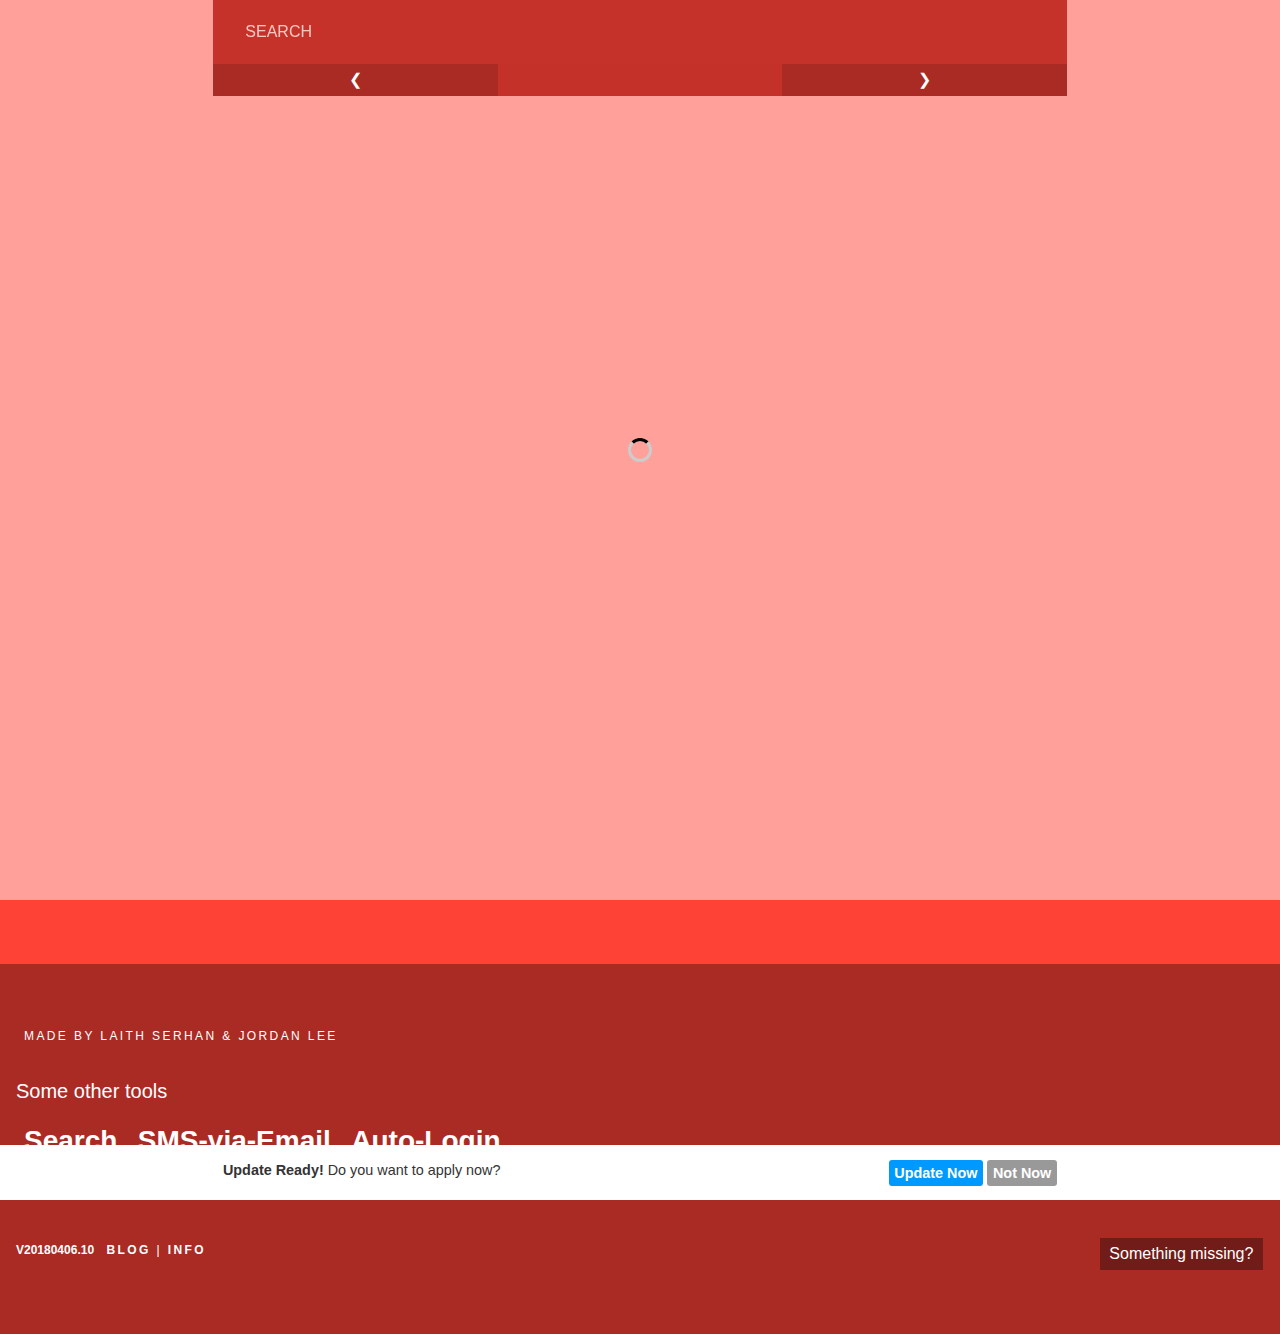
==== commit bd947797: "Update index.html" ====
--- a/index.html
+++ b/index.html
@@ -7,7 +7,7 @@
 <meta http-equiv="x-ua-compatible" content="ie=edge" />
 
 <!-- KEEP THIS VERSION NUMBER UPDATED -->
-<meta name="version" content="20180406.8" />
+<meta name="version" content="20180406.10" />
 
 <meta name="apple-mobile-web-app-capable" content="yes" />
 <meta name="mobile-web-app-capable" content="yes" />
--- a/css/style.css
+++ b/css/style.css
@@ -81,7 +81,7 @@
 
 /* General */
 
-.shade {
+.glass {
 	-webkit-backdrop-filter: saturate(180%) blur(20px);
 	backdrop-filter: saturate(180%) blur(20px);
 }
@@ -222,7 +222,7 @@
 select.page-navigation::-ms-expand { display: none; }
 
 .lighten button.page-navigation,
-.lighten select.page-navigation { background: rgba(255, 255, 255, 0.666); color: #000; }
+.lighten select.page-navigation { background: rgba(255, 255, 255, 0.888); color: #000; }
 
 .lighten button.page-navigation:disabled,
 .lighten select.page-navigation:disabled { background: rgba(255, 255, 255, 0.333); color: #000; }
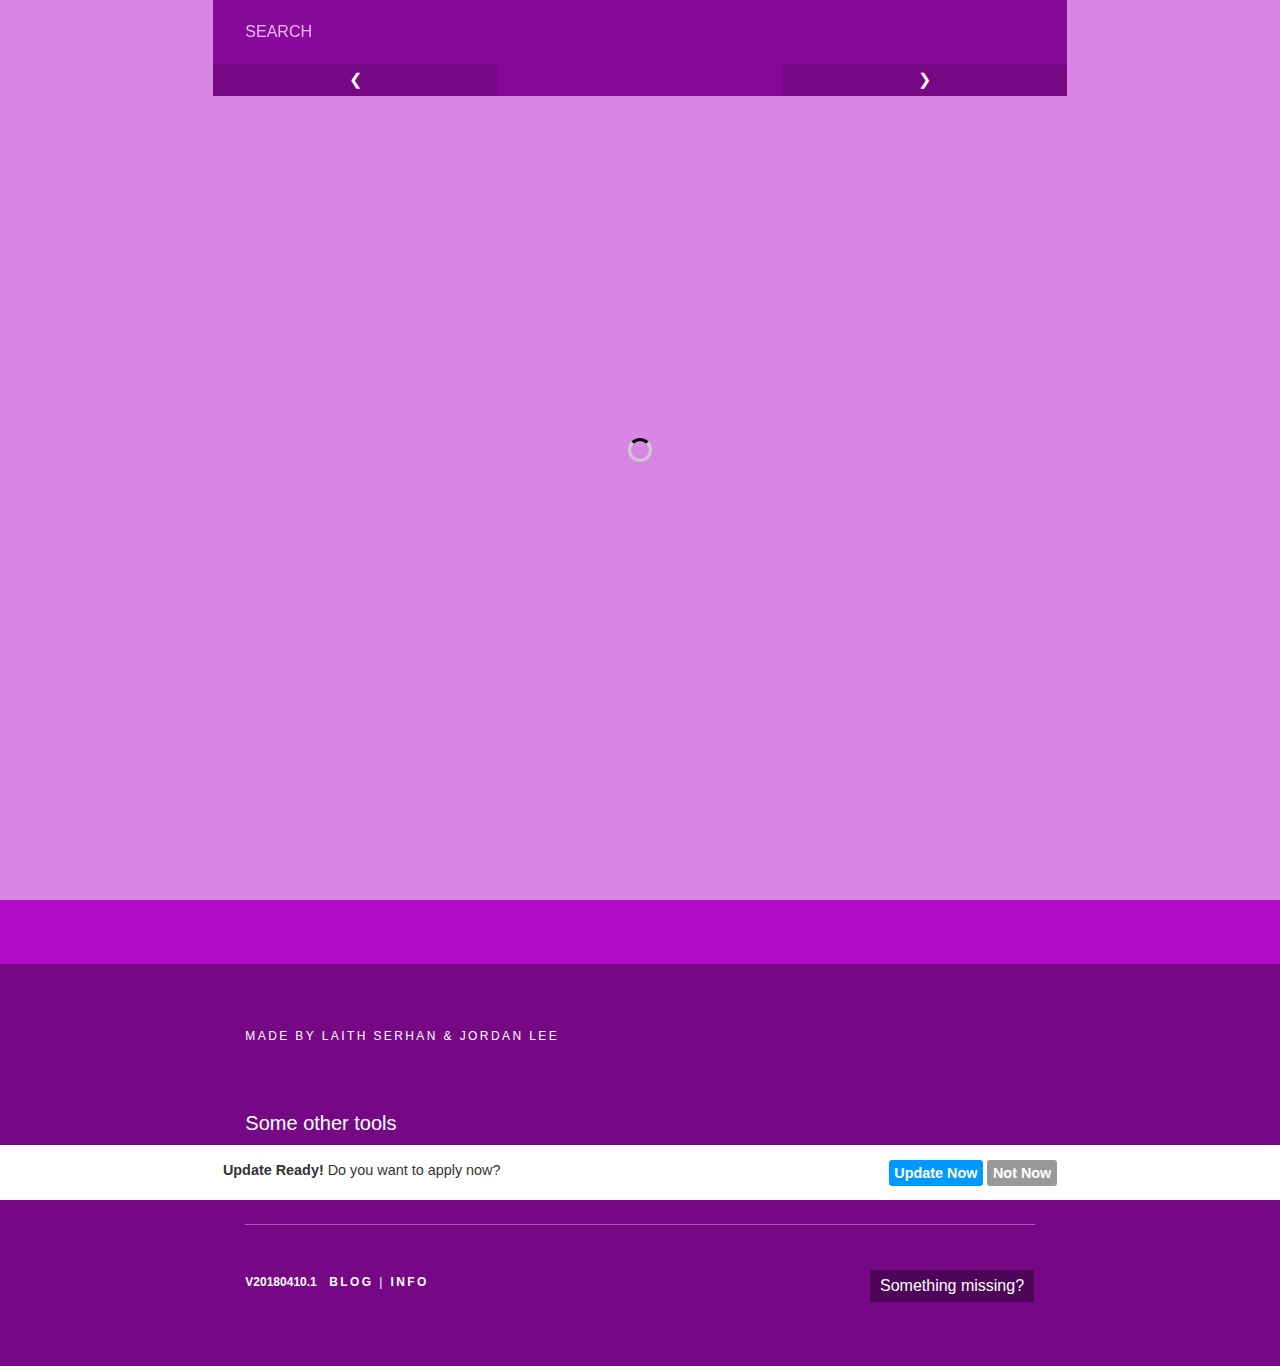
==== commit 7b17bfe6: "Update index.html" ====
--- a/index.html
+++ b/index.html
@@ -7,7 +7,7 @@
 <meta http-equiv="x-ua-compatible" content="ie=edge" />
 
 <!-- KEEP THIS VERSION NUMBER UPDATED -->
-<meta name="version" content="20180406.10" />
+<meta name="version" content="20180410.1" />
 
 <meta name="apple-mobile-web-app-capable" content="yes" />
 <meta name="mobile-web-app-capable" content="yes" />
--- a/css/style.css
+++ b/css/style.css
@@ -19,6 +19,7 @@
 html, body {
 	width: 100%;
 	height: 100%;
+	-webkit-text-size-adjust: 100%;
 }
 
 html {
@@ -41,6 +42,27 @@
         -ms-user-select: none; /* Internet Explorer/Edge */
             user-select: none; /* Non-prefixed version, currently
                                   supported by Chrome and Opera */
+}
+
+a,
+a:link,
+a:visited { color: inherit; }
+
+a:link {
+    opacity: 1;
+    -webkit-transition: opacity .15s ease-out;
+    transition: opacity .15s ease-out;
+    text-decoration: none
+}
+a:hover {
+    opacity: .5;
+    -webkit-transition: opacity .15s ease-out;
+    transition: opacity .15s ease-out
+}
+a:active {
+    opacity: .7;
+    -webkit-transition: opacity .15s ease-out;
+    transition: opacity .15s ease-out
 }
 
 template { display: none !important; } /*Really important*/
@@ -244,12 +266,12 @@
 }
 
 .output {
-    padding: 2em 0 2em 0;
+    padding: 2em 0 6em 0;
 }
 
 .content {
     position: relative;
-    top: 96px;
+    top: 6em;
     z-index: 2;
     width: 90%;
     margin: auto;
@@ -313,13 +335,14 @@
 
 div.footer {
 	margin: 0 auto;
-	padding: 0 16px;
+	padding: 0 2em;
+	width: 100%;
 }
 
 h2.footer {
 	font-size: 1.25rem;
 	font-weight: 100;
-	margin-top: 32px;
+	margin-top: 64px;
 	margin-bottom: 0;
 }
 
@@ -329,7 +352,7 @@
 	text-transform: uppercase;
 	letter-spacing: .2em;
 	margin-bottom: 0;
-	padding-left: .5rem;
+/* 	padding-left: .5rem; */
 }
 
 ul.tools-list {
@@ -337,7 +360,8 @@
 	margin: 0;
 	padding: 0 0 32px 0;
 	list-style: none;
-	border-bottom: solid 1px darkgray;
+/* 	border-bottom: solid 1px darkgray; */
+	border-bottom: solid 1px rgba(255, 255, 255, 0.333);
 }
 
 li.tools-list {
@@ -349,7 +373,7 @@
 a.tools-list {
 	font-size: 1.75rem;
 	font-weight: 700;
-	padding: .5rem;
+	padding: 0 .5rem 0 0;
 }
 
 .version {
@@ -419,7 +443,7 @@
 /* Result Cards */
 .result-card {
 	margin: 0 0 2em 0;
-  padding: 1em;
+	padding: 1em;
 }
 .result-card > .rows > div {
 	overflow: hidden;
@@ -436,15 +460,15 @@
 	position: relative; top: -200px;
 }
 .extra-items {
-  display: inline-block;
-	padding: 1.333em 0 0 0;
+	display: inline-block;
+	padding: 1.666em 0 0 0;
 }
 .extra-item {
     display: inline;
     float: left;
     user-select: none;
     cursor: pointer;
-    padding: 0.3em .6em 0.3em .6em;
+	padding: 0.3em .6em 0.3em .6em;
     white-space: nowrap;
 }
 .search-description::before {
@@ -468,7 +492,7 @@
 /* Media Queries */
 @media screen and (min-width:48em) {
 	/* Non-mobile view */
-    .page {
+    .page, div.footer {
         width: 66.666%;
     }
     #table-header {
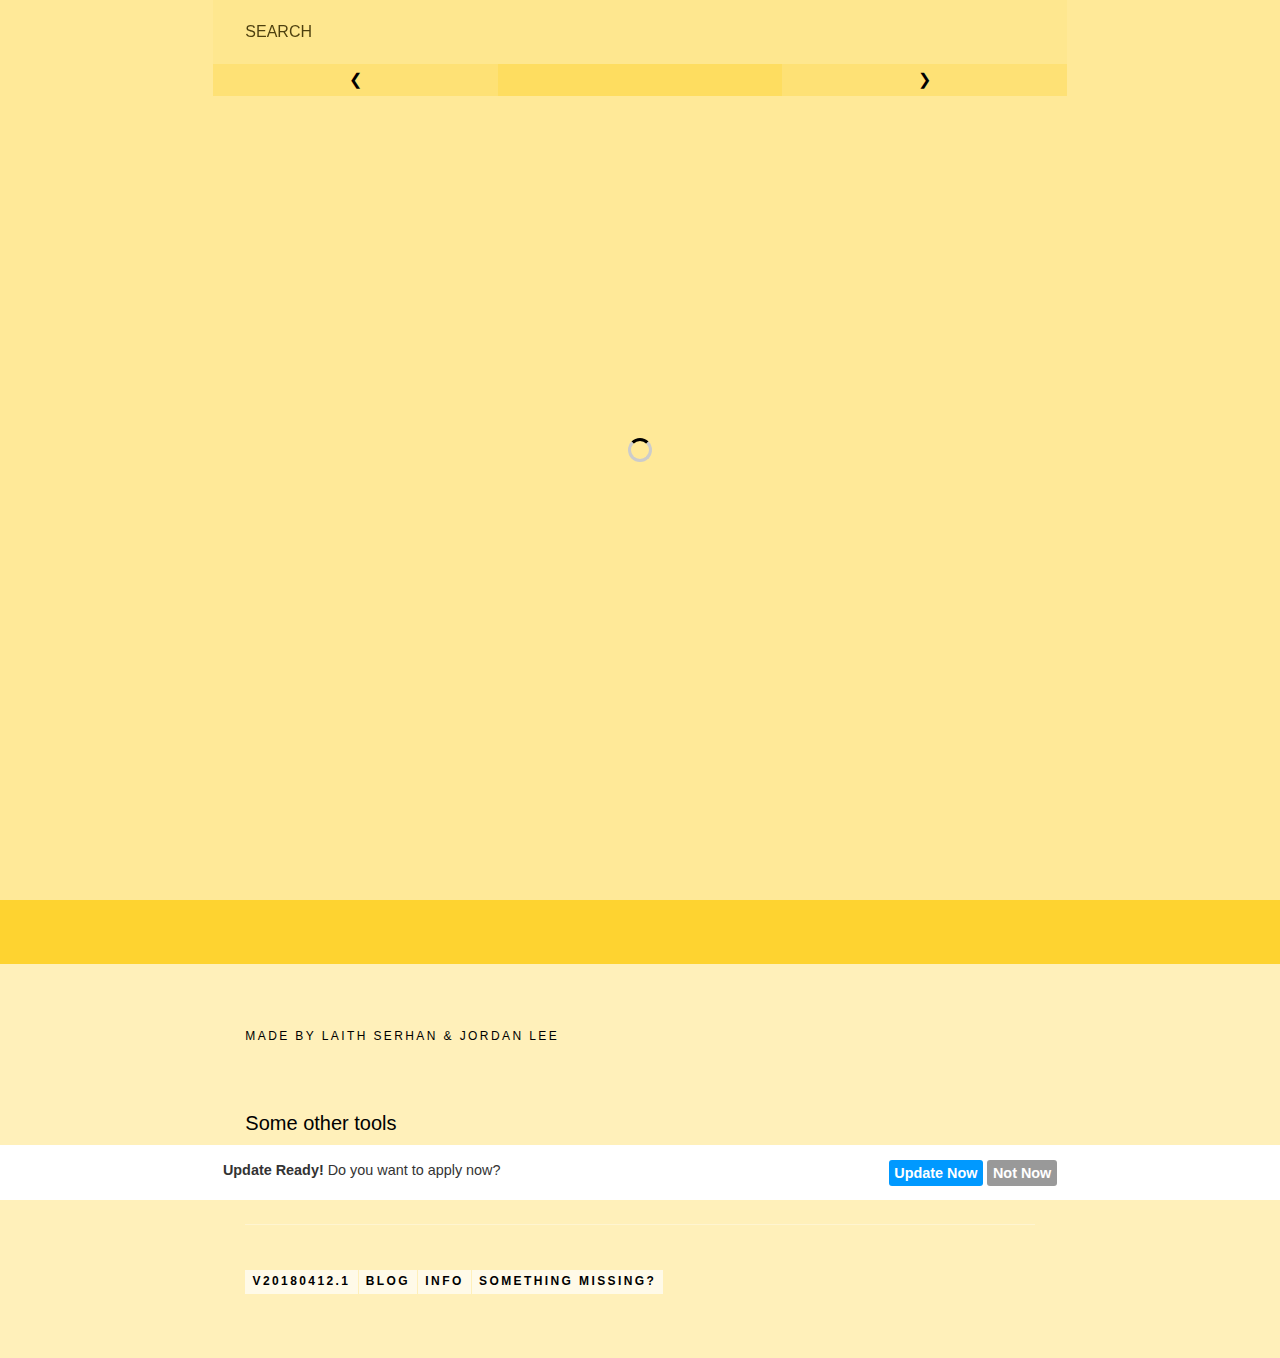
==== commit 1bd1c4ab: "Update index.html" ====
--- a/index.html
+++ b/index.html
@@ -7,7 +7,7 @@
 <meta http-equiv="x-ua-compatible" content="ie=edge" />
 
 <!-- KEEP THIS VERSION NUMBER UPDATED -->
-<meta name="version" content="20180410.1" />
+<meta name="version" content="20180412.1" />
 
 <meta name="apple-mobile-web-app-capable" content="yes" />
 <meta name="mobile-web-app-capable" content="yes" />
@@ -40,7 +40,7 @@
 <link rel="shortcut icon" href="./img/favicon.ico">
 
 <link rel="stylesheet" href="./css/style.css" />
-<link rel="stylesheet" href="./css/colors.css" />
+<link rel="stylesheet" href="./css/fuic.css" />
 
 <!--<base target="_top" />-->
 
@@ -130,23 +130,22 @@
 <!-- end of .page -->
 
 <footer class="footer shade">
-  <div class="footer">
-    <h3 class="footer">Made by <a href="https://laithserhan.github.io/" class="lnk" target="_blank">Laith Serhan</a> & <a href="https://github.com/TheRealZuriki" class="lnk" target="_blank">Jordan Lee</a></h3>
-    <h2 class="footer">Some other tools</h2>
-    <ul class="tools-list" >
-      <li class="tools-list"><a class="tools-list" href="https://laithserhan.github.io/search" target="_blank">Search</a></li>
-      <li class="tools-list"><a class="tools-list" href="https://laithserhan.github.io/sms-via-email" target="_blank">SMS-via-Email</a></li>
-      <li class="tools-list"><a class="tools-list" href="https://laithserhan.github.io/auto-login" target="_blank">Auto-Login</a></li>
-    </ul>
-    <br />
-    <br />
-    <span class="version"></span>
-    <span class="sign-off" style="font-size: 12px;">
-      <a class="sign-off" href="https://laithserhan.github.io/blog" target="_blank">Blog</a> | 
-      <a href="https://github.com/laithserhan/search/blob/master/README.md" class="sign-off" title="README" target="_blank">Info</a>
-    </span>
-    <a href="#0" class="shade extra-item missing-ticket" style="float:right" onclick="util.raiseMissingTicket()">Something missing?</a>
-  </div>
+	<div class="footer">
+	<h3 class="footer">Made by <a href="https://laithserhan.github.io/" class="lnk" target="_blank">Laith Serhan</a> & <a href="https://github.com/TheRealZuriki" class="lnk" target="_blank">Jordan Lee</a></h3>
+	<h2 class="footer">Some other tools</h2>
+	<ul class="tools-list" >
+		<li class="tools-list"><a class="tools-list" href="https://laithserhan.github.io/search" target="_blank">Search</a></li>
+		<li class="tools-list"><a class="tools-list" href="https://laithserhan.github.io/sms-via-email" target="_blank">SMS-via-Email</a></li>
+		<li class="tools-list"><a class="tools-list" href="https://laithserhan.github.io/auto-login" target="_blank">Auto-Login</a></li>
+	</ul>
+	<br />
+	<br />
+	<span class="sign-off">
+		<span class="version extra-item shade"></span>
+		<a class="sign-off extra-item shade" href="https://laithserhan.github.io/blog" target="_blank">Blog</a>
+		<a href="https://github.com/laithserhan/search/blob/master/README.md" class="sign-off extra-item shade" title="README" target="_blank">Info</a>
+		<a href="#0" class="sign-off shade extra-item" onclick="util.raiseMissingTicket()">Something missing?</a></span>
+	</div>
 </footer>
 
 <script src="./js/plugins.js"></script>
--- a/css/fuic.css
+++ b/css/fuic.css
@@ -0,0 +1,433 @@
+/* ////////////////////////////////////////////////////////////////////////////////////////////////////
+// Flat UI Palette v1
+// By: Flat UI Colors
+// From: 
+// https://flatuicolors.com/palette/defo
+// //////////////////////////////////////////////////////////////////////////////////////////////////*/
+
+.fuic-v1-01 { background-color: #1ABC9C; } /* TURQUOISE */
+.fuic-v1-02 { background-color: #2ECC71; } /* EMERALD */
+.fuic-v1-03 { background-color: #3498DB; } /* PETER RIVER */
+.fuic-v1-04 { background-color: #9B59B6; } /* AMETHYST */
+.fuic-v1-05 { background-color: #34495E; } /* WET ASPHALT */
+
+.fuic-v1-06 { background-color: #16A085; } /* GREEN SEA */
+.fuic-v1-07 { background-color: #27AE60; } /* NEPHRITIS */
+.fuic-v1-08 { background-color: #2980B9; } /* BELIZE HOLE */
+.fuic-v1-09 { background-color: #8E44AD; } /* WISTERIA */
+.fuic-v1-10 { background-color: #2C3E50; } /* MIDNIGHT BLUE */
+
+.fuic-v1-11 { background-color: #F1C40F; } /* SUN FLOWER */
+.fuic-v1-12 { background-color: #E67E22; } /* CARROT */
+.fuic-v1-13 { background-color: #E74C3C; } /* ALIZARIN */
+.fuic-v1-14 { background-color: #ECF0F1; } /* CLOUDS */
+.fuic-v1-15 { background-color: #95A5A6; } /* CONCRETE */
+
+.fuic-v1-16 { background-color: #F39C12; } /* ORANGE */
+.fuic-v1-17 { background-color: #D35400; } /* PUMPKIN */
+.fuic-v1-18 { background-color: #C0392B; } /* POMEGRANATE */
+.fuic-v1-19 { background-color: #BDC3C7; } /* SILVER */
+.fuic-v1-20 { background-color: #7F8C8D; } /* ASBESTOS */
+
+/* ////////////////////////////////////////////////////////////////////////////////////////////////////
+// American Palette
+// By: Kevin Yang
+// From: US
+// https://flatuicolors.com/palette/us
+// //////////////////////////////////////////////////////////////////////////////////////////////////*/
+
+.fuic-us-01 { background-color: #55EFC4; } /* Light Greenish Blue */
+.fuic-us-02 { background-color: #81ECEC; } /* Faded Poster */
+.fuic-us-03 { background-color: #74B9FF; } /* Green Darner Tail */
+.fuic-us-04 { background-color: #A29BFE; } /* Shy Moment */
+.fuic-us-05 { background-color: #DFE6E9; } /* City Lights */
+
+.fuic-us-06 { background-color: #00B894; } /* Mint Leaf */
+.fuic-us-07 { background-color: #00CEC9; } /* Robin's Egg Blue */
+.fuic-us-08 { background-color: #0984E3; } /* Electron Blue */
+.fuic-us-09 { background-color: #6C5CE7; } /* Exodus Fruit */
+.fuic-us-10 { background-color: #B2BEC3; } /* Soothing Breeze */
+
+.fuic-us-11 { background-color: #FFEAA7; } /* Sour Lemon */
+.fuic-us-12 { background-color: #FAB1A0; } /* First Date */
+.fuic-us-13 { background-color: #FF7675; } /* Pink Glamour */
+.fuic-us-14 { background-color: #FD79A8; } /* Pico-8 Pink */
+.fuic-us-15 { background-color: #636E72; } /* American River */
+
+.fuic-us-16 { background-color: #FDCB6E; } /* Bright Yarrow */
+.fuic-us-17 { background-color: #E17055; } /* Orangeville */
+.fuic-us-18 { background-color: #D63031; } /* Chi-Gong */
+.fuic-us-19 { background-color: #E84393; } /* Prunus Avium */
+.fuic-us-20 { background-color: #2D3436; } /* Dracula Orchid */
+
+/* ////////////////////////////////////////////////////////////////////////////////////////////////////
+// Aussie Palette
+// By: Kate Hoolahan
+// From: AU
+// https://flatuicolors.com/palette/au
+// //////////////////////////////////////////////////////////////////////////////////////////////////*/
+
+.fuic-au-01 { background-color: #F6E58D; } /* Beekeeper */
+.fuic-au-02 { background-color: #FFBE76; } /* Spiced Nectarine */
+.fuic-au-03 { background-color: #FF7979; } /* Pink Glamour */
+.fuic-au-04 { background-color: #BADC58; } /* June Bud */
+.fuic-au-05 { background-color: #DFF9FB; } /* Coastal Breeze */
+
+.fuic-au-06 { background-color: #F9CA24; } /* Turbo */
+.fuic-au-07 { background-color: #F0932B; } /* Quince Jelly */
+.fuic-au-08 { background-color: #EB4D4B; } /* Carmine Pink */
+.fuic-au-09 { background-color: #6AB04C; } /* Pure Apple */
+.fuic-au-10 { background-color: #C7ECEE; } /* Hint of Ice Pack */
+
+.fuic-au-11 { background-color: #7ED6DF; } /* Middle Blue */
+.fuic-au-12 { background-color: #E056FD; } /* Heliotrope */
+.fuic-au-13 { background-color: #686DE0; } /* Exodus Fruit */
+.fuic-au-14 { background-color: #30336B; } /* Deep Koamaru */
+.fuic-au-15 { background-color: #95AFC0; } /* Soaring Eagle */
+
+.fuic-au-16 { background-color: #22A6B3; } /* Greenland Green */
+.fuic-au-17 { background-color: #BE2EDD; } /* Steel Pink */
+.fuic-au-18 { background-color: #4834D4; } /* Blurple */
+.fuic-au-19 { background-color: #130F40; } /* Deep Cove */
+.fuic-au-20 { background-color: #535C68; } /* Wizard Grey */
+
+/* ////////////////////////////////////////////////////////////////////////////////////////////////////
+// British Palette
+// By: Jan Losert
+// From: GB
+// https://flatuicolors.com/palette/gb
+// //////////////////////////////////////////////////////////////////////////////////////////////////*/
+
+.fuic-gb-01 { background-color: #00A8FF; } /* Protoss Pylon */
+.fuic-gb-02 { background-color: #9C88FF; } /* Periwinkle */
+.fuic-gb-03 { background-color: #FBC531; } /* Rise-N-Shine */
+.fuic-gb-04 { background-color: #4CD137; } /* Download Progress */
+.fuic-gb-05 { background-color: #487EB0; } /* Seabrook */
+
+.fuic-gb-06 { background-color: #0097E6; } /* Vanadyl Blue */
+.fuic-gb-07 { background-color: #8C7AE6; } /* Matt Purple */
+.fuic-gb-08 { background-color: #E1B12C; } /* Nanohanacha Gold */
+.fuic-gb-09 { background-color: #44BD32; } /* Skirret Green */
+.fuic-gb-10 { background-color: #40739E; } /* Naval */
+
+.fuic-gb-11 { background-color: #E84118; } /* Nasturcian Flower */
+.fuic-gb-12 { background-color: #F5F6FA; } /* Lynx White */
+.fuic-gb-13 { background-color: #7F8FA6; } /* Blueberry Soda */
+.fuic-gb-14 { background-color: #273C75; } /* Mazarine Blue */
+.fuic-gb-15 { background-color: #353B48; } /* Blue Nights */
+
+.fuic-gb-16 { background-color: #C23616; } /* Harley Davidson Orange */
+.fuic-gb-17 { background-color: #DCDDE1; } /* Hint of Pensive */
+.fuic-gb-18 { background-color: #718093; } /* Chain Gang Grey */
+.fuic-gb-19 { background-color: #192A56; } /* Pico Void */
+.fuic-gb-20 { background-color: #2F3640; } /* Electromagnetic */
+
+/* ////////////////////////////////////////////////////////////////////////////////////////////////////
+// Canadian Palette
+// By: Dmitri Litvinov
+// From: CA
+// https://flatuicolors.com/palette/ca
+// //////////////////////////////////////////////////////////////////////////////////////////////////*/
+
+.fuic-ca-01 { background-color: #FF9FF3; } /* Jigglypuff */
+.fuic-ca-02 { background-color: #FECA57; } /* Casandora Yellow */
+.fuic-ca-03 { background-color: #FF6B6B; } /* Pastel Red */
+.fuic-ca-04 { background-color: #48DBFB; } /* Megaman */
+.fuic-ca-05 { background-color: #1DD1A1; } /* Wild Caribbean Green */
+
+.fuic-ca-06 { background-color: #F368E0; } /* Lián Hóng Lotus Pink */
+.fuic-ca-07 { background-color: #FF9F43; } /* Double Dragon Skin */
+.fuic-ca-08 { background-color: #EE5253; } /* Amour */
+.fuic-ca-09 { background-color: #0ABDE3; } /* Cyanite */
+.fuic-ca-10 { background-color: #10AC84; } /* Dark Mountain Meadow */
+
+.fuic-ca-11 { background-color: #00D2D3; } /* Jade Dust */
+.fuic-ca-12 { background-color: #54A0FF; } /* Joust Blue */
+.fuic-ca-13 { background-color: #5F27CD; } /* Nasu Purple */
+.fuic-ca-14 { background-color: #C8D6E5; } /* Light Blue Ballerina */
+.fuic-ca-15 { background-color: #576574; } /* Fuel Town */
+
+.fuic-ca-16 { background-color: #01A3A4; } /* Aqua Velvet */
+.fuic-ca-17 { background-color: #2E86DE; } /* Bleu De France */
+.fuic-ca-18 { background-color: #341F97; } /* Bluebell */
+.fuic-ca-19 { background-color: #8395A7; } /* Storm Petrel */
+.fuic-ca-20 { background-color: #222F3E; } /* Imperial Primer */
+
+/* ////////////////////////////////////////////////////////////////////////////////////////////////////
+// Chinese Palette
+// By: Wenjun
+// From: CN
+// https://flatuicolors.com/palette/cn
+// //////////////////////////////////////////////////////////////////////////////////////////////////*/
+
+.fuic-cn-01 { background-color: #ECCC68; } /* Golden Sand */
+.fuic-cn-02 { background-color: #FF7F50; } /* Coral */
+.fuic-cn-03 { background-color: #FF6B81; } /* Wild Watermelon */
+.fuic-cn-04 { background-color: #A4B0BE; } /* Peace */
+.fuic-cn-05 { background-color: #57606F; } /* Grisaille */
+
+.fuic-cn-06 { background-color: #FFA502; } /* Orange */
+.fuic-cn-07 { background-color: #FF6348; } /* Bruschetta Tomato */
+.fuic-cn-08 { background-color: #FF4757; } /* Watermelon */
+.fuic-cn-09 { background-color: #747D8C; } /* Bay Wharf */
+.fuic-cn-10 { background-color: #2F3542; } /* Prestige Blue */
+
+.fuic-cn-11 { background-color: #7BED9F; } /* Lime Soap */
+.fuic-cn-12 { background-color: #70A1FF; } /* French Sky Blue */
+.fuic-cn-13 { background-color: #5352ED; } /* Saturated Sky */
+.fuic-cn-14 { background-color: #FFFFFF; } /* White */
+.fuic-cn-15 { background-color: #DFE4EA; } /* City Lights */
+
+.fuic-cn-16 { background-color: #2ED573; } /* UFO Green */
+.fuic-cn-17 { background-color: #1E90FF; } /* Clear Chill */
+.fuic-cn-18 { background-color: #3742FA; } /* Bright Greek */
+.fuic-cn-19 { background-color: #F1F2F6; } /* Anti-Flash White */
+.fuic-cn-20 { background-color: #CED6E0; } /* Twinkle Blue */
+
+/* ////////////////////////////////////////////////////////////////////////////////////////////////////
+// Dutch Palette
+// By: Jeroen Van Eerden
+// From: NL
+// https://flatuicolors.com/palette/nl
+// //////////////////////////////////////////////////////////////////////////////////////////////////*/
+
+.fuic-nl-01 { background-color: #FFC312; } /* Sunflower */
+.fuic-nl-02 { background-color: #C4E538; } /* Energos */
+.fuic-nl-03 { background-color: #12CBC4; } /* Blue Martina */
+.fuic-nl-04 { background-color: #FDA7DF; } /* Lavender Rose */
+.fuic-nl-05 { background-color: #ED4C67; } /* Bara Red */
+
+.fuic-nl-06 { background-color: #F79F1F; } /* Radiant Yellow */
+.fuic-nl-07 { background-color: #A3CB38; } /* Android Green */
+.fuic-nl-08 { background-color: #1289A7; } /* Mediterranean Sea */
+.fuic-nl-09 { background-color: #D980FA; } /* Lavender Tea */
+.fuic-nl-10 { background-color: #B53471; } /* Very Berry */
+
+.fuic-nl-11 { background-color: #EE5A24; } /* Puffins Bill */
+.fuic-nl-12 { background-color: #009432; } /* Pixelated Grass */
+.fuic-nl-13 { background-color: #0652DD; } /* Merchant Marine Blue */
+.fuic-nl-14 { background-color: #9980FA; } /* Forgotten Purple */
+.fuic-nl-15 { background-color: #833471; } /* Hollyhock */
+
+.fuic-nl-16 { background-color: #EA2027; } /* Red Pigment */
+.fuic-nl-17 { background-color: #006266; } /* Turkish Aqua */
+.fuic-nl-18 { background-color: #1B1464; } /* 20000 Leagues Under the Sea */
+.fuic-nl-19 { background-color: #5758BB; } /* Circumorbital Ring */
+.fuic-nl-20 { background-color: #6F1E51; } /* Magenta Purple */
+
+/* ////////////////////////////////////////////////////////////////////////////////////////////////////
+// French Palette
+// By: Léa Poisson
+// From: FR
+// https://flatuicolors.com/palette/fr
+// //////////////////////////////////////////////////////////////////////////////////////////////////*/
+
+.fuic-fr-01 { background-color: #FAD390; } /* Flat Flesh */
+.fuic-fr-02 { background-color: #F8C291; } /* Melon Melody */
+.fuic-fr-03 { background-color: #6A89CC; } /* Livid */
+.fuic-fr-04 { background-color: #82CCDD; } /* Spray */
+.fuic-fr-05 { background-color: #B8E994; } /* Paradise Green */
+
+.fuic-fr-06 { background-color: #F6B93B; } /* Squash Blossom */
+.fuic-fr-07 { background-color: #E55039; } /* Mandarin Red */
+.fuic-fr-08 { background-color: #4A69BD; } /* Azraq Blue */
+.fuic-fr-09 { background-color: #60A3BC; } /* Dupain */
+.fuic-fr-10 { background-color: #78E08F; } /* Aurora Green */
+
+.fuic-fr-11 { background-color: #FA983A; } /* Iceland Poppy */
+.fuic-fr-12 { background-color: #EB2F06; } /* Tomato Red */
+.fuic-fr-13 { background-color: #1E3799; } /* Yuè Guāng Lán Blue */
+.fuic-fr-14 { background-color: #3C6382; } /* Good Samaritan */
+.fuic-fr-15 { background-color: #38ADA9; } /* Waterfall */
+
+.fuic-fr-16 { background-color: #E58E26; } /* Carrot Orange */
+.fuic-fr-17 { background-color: #B71540; } /* Jalapeno Red */
+.fuic-fr-18 { background-color: #0C2461; } /* Dark Sapphire */
+.fuic-fr-19 { background-color: #0A3D62; } /* Forest Blues */
+.fuic-fr-20 { background-color: #079992; } /* Reef Encounter */
+
+/* ////////////////////////////////////////////////////////////////////////////////////////////////////
+// German Palette
+// By: Martin David
+// From: DE
+// https://flatuicolors.com/palette/de
+// //////////////////////////////////////////////////////////////////////////////////////////////////*/
+
+.fuic-de-01 { background-color: #FC5C65; } /* Fusion Red */
+.fuic-de-02 { background-color: #FD9644; } /* Orange Hibiscus */
+.fuic-de-03 { background-color: #FED330; } /* Flirtatious */
+.fuic-de-04 { background-color: #26DE81; } /* Reptile Green */
+.fuic-de-05 { background-color: #2BCBBA; } /* Maximum Blue Green */
+
+.fuic-de-06 { background-color: #EB3B5A; } /* Desire */
+.fuic-de-07 { background-color: #FA8231; } /* Beniukon Bronze */
+.fuic-de-08 { background-color: #F7B731; } /* NYC Taxi */
+.fuic-de-09 { background-color: #20BF6B; } /* Algal Fuel */
+.fuic-de-10 { background-color: #0FB9B1; } /* Turquoise Topaz */
+
+.fuic-de-11 { background-color: #45AAF2; } /* High Blue */
+.fuic-de-12 { background-color: #4B7BEC; } /* C64 NTSC */
+.fuic-de-13 { background-color: #A55EEA; } /* Lighter Purple */
+.fuic-de-14 { background-color: #D1D8E0; } /* Twinkle Blue */
+.fuic-de-15 { background-color: #778CA3; } /* Blue Grey */
+
+.fuic-de-16 { background-color: #2D98DA; } /* Boyzone */
+.fuic-de-17 { background-color: #3867D6; } /* Royal Blue */
+.fuic-de-18 { background-color: #8854D0; } /* Gloomy Purple */
+.fuic-de-19 { background-color: #A5B1C2; } /* Innuendo */
+.fuic-de-20 { background-color: #4B6584; } /* Blue Horizon */
+
+/* ////////////////////////////////////////////////////////////////////////////////////////////////////
+// Indian Palette
+// By: Ranganath Krishnamani
+// From: IN
+// https://flatuicolors.com/palette/in
+// //////////////////////////////////////////////////////////////////////////////////////////////////*/
+
+.fuic-in-01 { background-color: #FEA47F; } /* Orchid Orange */
+.fuic-in-02 { background-color: #25CCF7; } /* Spiro Disco Ball */
+.fuic-in-03 { background-color: #EAB543; } /* Honey Glow */
+.fuic-in-04 { background-color: #55E6C1; } /* Sweet Garden */
+.fuic-in-05 { background-color: #CAD3C8; } /* Falling Star */
+
+.fuic-in-06 { background-color: #F97F51; } /* Rich Gardenia */
+.fuic-in-07 { background-color: #1B9CFC; } /* Clear Chill */
+.fuic-in-08 { background-color: #F8EFBA; } /* Sarawak White Pepper */
+.fuic-in-09 { background-color: #58B19F; } /* Keppel */
+.fuic-in-10 { background-color: #2C3A47; } /* Ship's Officer */
+
+.fuic-in-11 { background-color: #B33771; } /* Fiery Fuchsia */
+.fuic-in-12 { background-color: #3B3B98; } /* Bluebell */
+.fuic-in-13 { background-color: #FD7272; } /* Georgia Peach */
+.fuic-in-14 { background-color: #9AECDB; } /* Oasis Stream */
+.fuic-in-15 { background-color: #D6A2E8; } /* Bright Ube */
+
+.fuic-in-16 { background-color: #6D214F; } /* Magenta Purple */
+.fuic-in-17 { background-color: #182C61; } /* Ending Navy Blue */
+.fuic-in-18 { background-color: #FC427B; } /* Sasquatch Socks */
+.fuic-in-19 { background-color: #BDC581; } /* Pine Glade */
+.fuic-in-20 { background-color: #82589F; } /* Highlighter Lavender */
+
+/* ////////////////////////////////////////////////////////////////////////////////////////////////////
+// Russian Palette
+// By: Alexander Zaytsev
+// From: RU
+// https://flatuicolors.com/palette/ru
+// //////////////////////////////////////////////////////////////////////////////////////////////////*/
+
+.fuic-ru-01 { background-color: #F3A683; } /* Creamy Peach */
+.fuic-ru-02 { background-color: #F7D794; } /* Rosy Highlight */
+.fuic-ru-03 { background-color: #778BEB; } /* Soft Blue */
+.fuic-ru-04 { background-color: #E77F67; } /* Brewed Mustard */
+.fuic-ru-05 { background-color: #CF6A87; } /* Old Geranium */
+
+.fuic-ru-06 { background-color: #F19066; } /* Sawtooth Aak */
+.fuic-ru-07 { background-color: #F5CD79; } /* Summertime */
+.fuic-ru-08 { background-color: #546DE5; } /* Cornflower */
+.fuic-ru-09 { background-color: #E15F41; } /* Tigerlily */
+.fuic-ru-10 { background-color: #C44569; } /* Deep Rose */
+
+.fuic-ru-11 { background-color: #786FA6; } /* Purple Mountain Majesty */
+.fuic-ru-12 { background-color: #F8A5C2; } /* Rogue Pink */
+.fuic-ru-13 { background-color: #63CDDA; } /* Squeaky */
+.fuic-ru-14 { background-color: #EA8685; } /* Apple Valley */
+.fuic-ru-15 { background-color: #596275; } /* Pencil Lead */
+
+.fuic-ru-16 { background-color: #574B90; } /* Purple Corallite */
+.fuic-ru-17 { background-color: #F78FB3; } /* Flamingo Pink */
+.fuic-ru-18 { background-color: #3DC1D3; } /* Blue Curacao */
+.fuic-ru-19 { background-color: #E66767; } /* Porcelain Rose */
+.fuic-ru-20 { background-color: #303952; } /* Biscay */
+
+/* ////////////////////////////////////////////////////////////////////////////////////////////////////
+// Spanish Palette
+// By: Miguel Camacho
+// From: ES
+// https://flatuicolors.com/palette/es
+// //////////////////////////////////////////////////////////////////////////////////////////////////*/
+
+.fuic-es-01 { background-color: #40407A; } /* Jacksons Purple */
+.fuic-es-02 { background-color: #706FD3; } /* C64 Purple */
+.fuic-es-03 { background-color: #F7F1E3; } /* Swan White */
+.fuic-es-04 { background-color: #34ACE0; } /* Summer Sky */
+.fuic-es-05 { background-color: #33D9B2; } /* Celestial Green */
+
+.fuic-es-06 { background-color: #2C2C54; } /* Lucky Point */
+.fuic-es-07 { background-color: #474787; } /* Liberty */
+.fuic-es-08 { background-color: #AAA69D; } /* Hot Stone */
+.fuic-es-09 { background-color: #227093; } /* Devil Blue */
+.fuic-es-10 { background-color: #218C74; } /* Palm Springs Splash */
+
+.fuic-es-11 { background-color: #FF5252; } /* Fluorescent Red */
+.fuic-es-12 { background-color: #FF793F; } /* Synthetic Pumpkin */
+.fuic-es-13 { background-color: #D1CCC0; } /* Crocodile Tooth */
+.fuic-es-14 { background-color: #FFB142; } /* Mandarin Sorbet */
+.fuic-es-15 { background-color: #FFDA79; } /* Spiced Butternut */
+
+.fuic-es-16 { background-color: #B33939; } /* Eye Of Newt */
+.fuic-es-17 { background-color: #CD6133; } /* Chilean Fire */
+.fuic-es-18 { background-color: #84817A; } /* Grey Porcelain */
+.fuic-es-19 { background-color: #CC8E35; } /* Alameda Ochre */
+.fuic-es-20 { background-color: #CCAE62; } /* Desert */
+
+/* ////////////////////////////////////////////////////////////////////////////////////////////////////
+// Swedish Palette
+// By: Jesper Dahlqvist
+// From: SE
+// https://flatuicolors.com/palette/se
+// //////////////////////////////////////////////////////////////////////////////////////////////////*/
+
+.fuic-se-01 { background-color: #EF5777; } /* Highlighter Pink */
+.fuic-se-02 { background-color: #575FCF; } /* Dark Periwinkle */
+.fuic-se-03 { background-color: #4BCFFA; } /* Megaman */
+.fuic-se-04 { background-color: #34E7E4; } /* Fresh Turquoise */
+.fuic-se-05 { background-color: #0BE881; } /* Minty Green */
+
+.fuic-se-06 { background-color: #F53B57; } /* Sizzling Red */
+.fuic-se-07 { background-color: #3C40C6; } /* Free Speech Blue */
+.fuic-se-08 { background-color: #0FBCF9; } /* Spiro Disco Ball */
+.fuic-se-09 { background-color: #00D8D6; } /* Jade Dust */
+.fuic-se-10 { background-color: #05C46B; } /* Green Teal */
+
+.fuic-se-11 { background-color: #FFC048; } /* Nârenji Orange */
+.fuic-se-12 { background-color: #FFDD59; } /* Yriel Yellow */
+.fuic-se-13 { background-color: #FF5E57; } /* Sunset Orange */
+.fuic-se-14 { background-color: #D2DAE2; } /* Hint of Elusive Blue */
+.fuic-se-15 { background-color: #485460; } /* Good Night! */
+
+.fuic-se-16 { background-color: #FFA801; } /* Chrome Yellow */
+.fuic-se-17 { background-color: #FFD32A; } /* Vibrant Yellow */
+.fuic-se-18 { background-color: #FF3F34; } /* Red Orange */
+.fuic-se-19 { background-color: #808E9B; } /* London Square */
+.fuic-se-20 { background-color: #1E272E; } /* Black Pearl */
+
+/* ////////////////////////////////////////////////////////////////////////////////////////////////////
+// Turkish Palette
+// By: Tamer Köseli
+// From: TR
+// https://flatuicolors.com/palette/tr
+// //////////////////////////////////////////////////////////////////////////////////////////////////*/
+
+.fuic-tr-01 { background-color: #CD84F1; } /* Bright Lilac */
+.fuic-tr-02 { background-color: #FFCCCC; } /* Pretty Please */
+.fuic-tr-03 { background-color: #FF4D4D; } /* Light Red */
+.fuic-tr-04 { background-color: #FFAF40; } /* Mandarin Sorbet */
+.fuic-tr-05 { background-color: #FFFA65; } /* Unmellow Yellow */
+
+.fuic-tr-06 { background-color: #C56CF0; } /* Light Purple */
+.fuic-tr-07 { background-color: #FFB8B8; } /* Young Salmon */
+.fuic-tr-08 { background-color: #FF3838; } /* Red Orange */
+.fuic-tr-09 { background-color: #FF9F1A; } /* Radiant Yellow */
+.fuic-tr-10 { background-color: #FFF200; } /* Dorn Yellow */
+
+.fuic-tr-11 { background-color: #32FF7E; } /* Wintergreen */
+.fuic-tr-12 { background-color: #7EFFF5; } /* Electric Blue */
+.fuic-tr-13 { background-color: #18DCFF; } /* Neon Blue */
+.fuic-tr-14 { background-color: #7D5FFF; } /* Light Slate Blue */
+.fuic-tr-15 { background-color: #4B4B4B; } /* Shadowed Steel */
+
+.fuic-tr-16 { background-color: #3AE374; } /* Weird Green */
+.fuic-tr-17 { background-color: #67E6DC; } /* Hammam Blue */
+.fuic-tr-18 { background-color: #17C0EB; } /* Spiro Disco Ball */
+.fuic-tr-19 { background-color: #7158E2; } /* Light Indigo */
+.fuic-tr-20 { background-color: #3D3D3D; } /* Baltic Sea */
